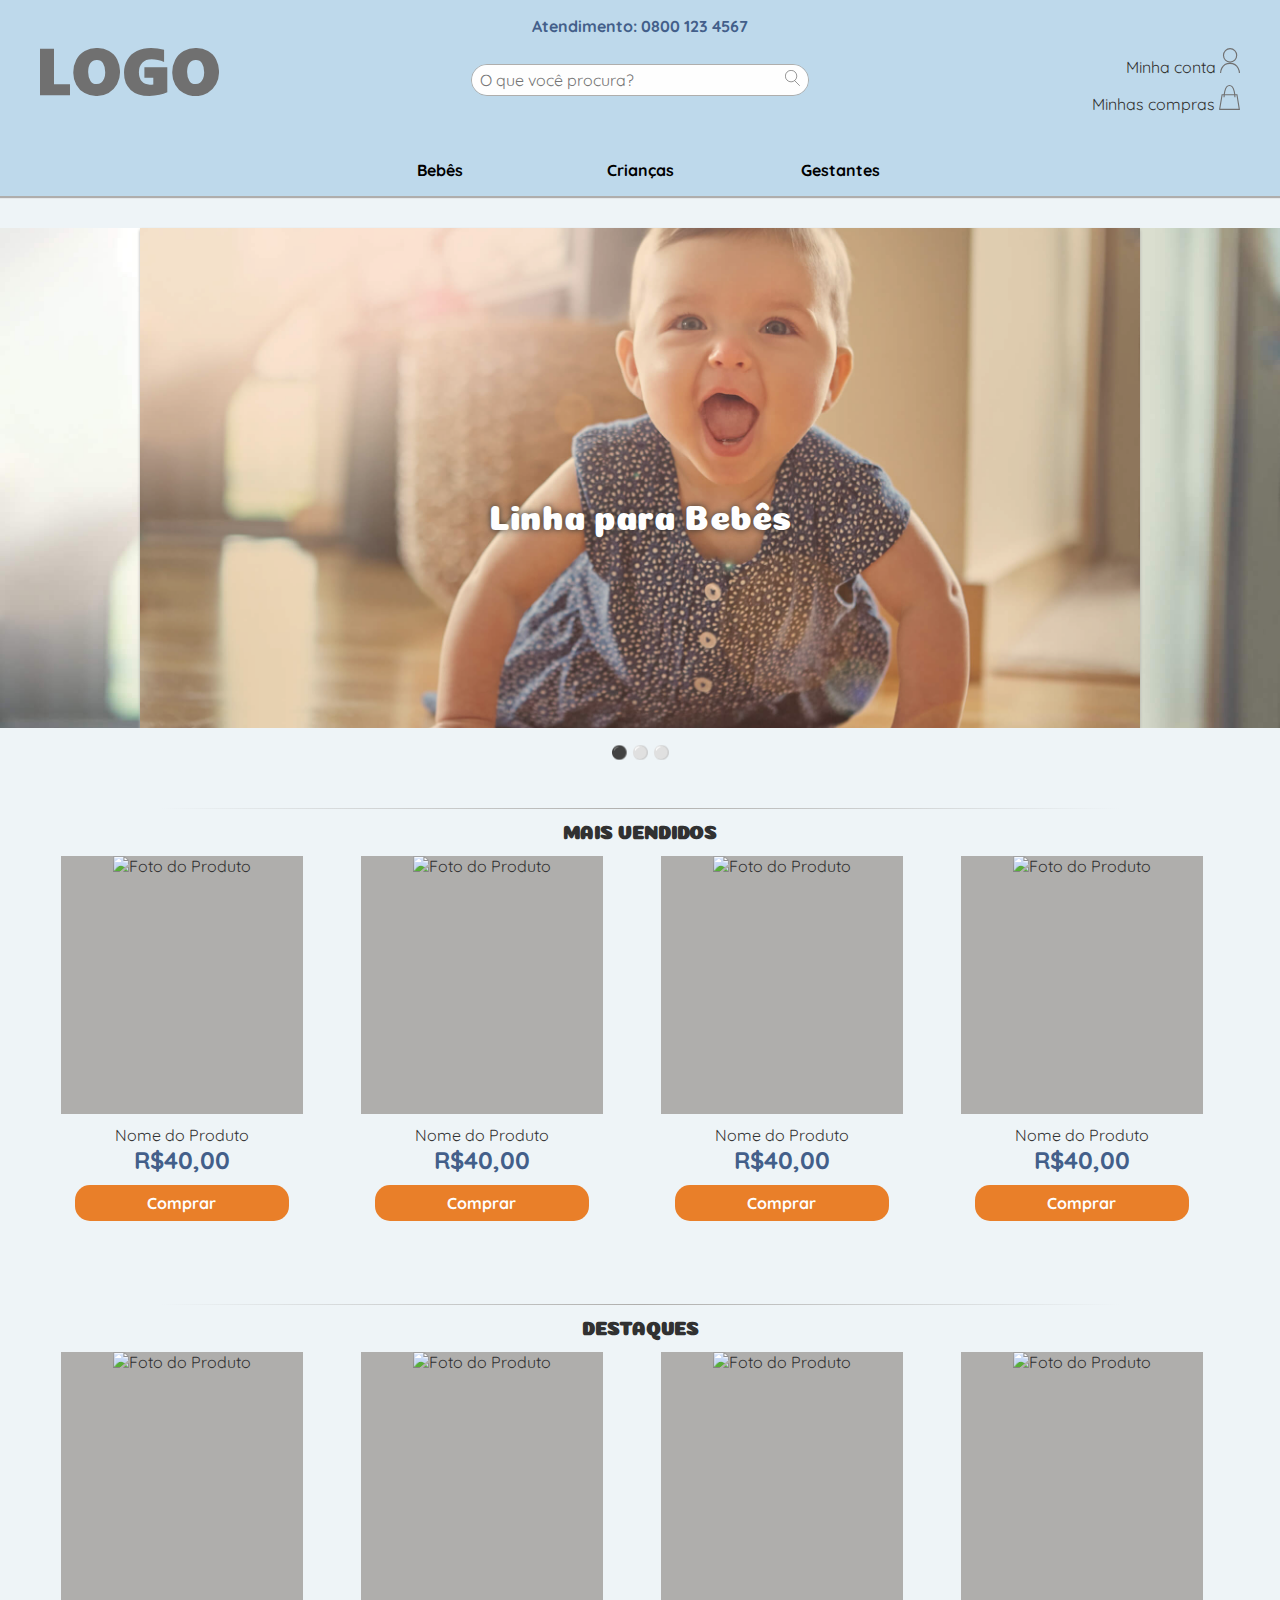
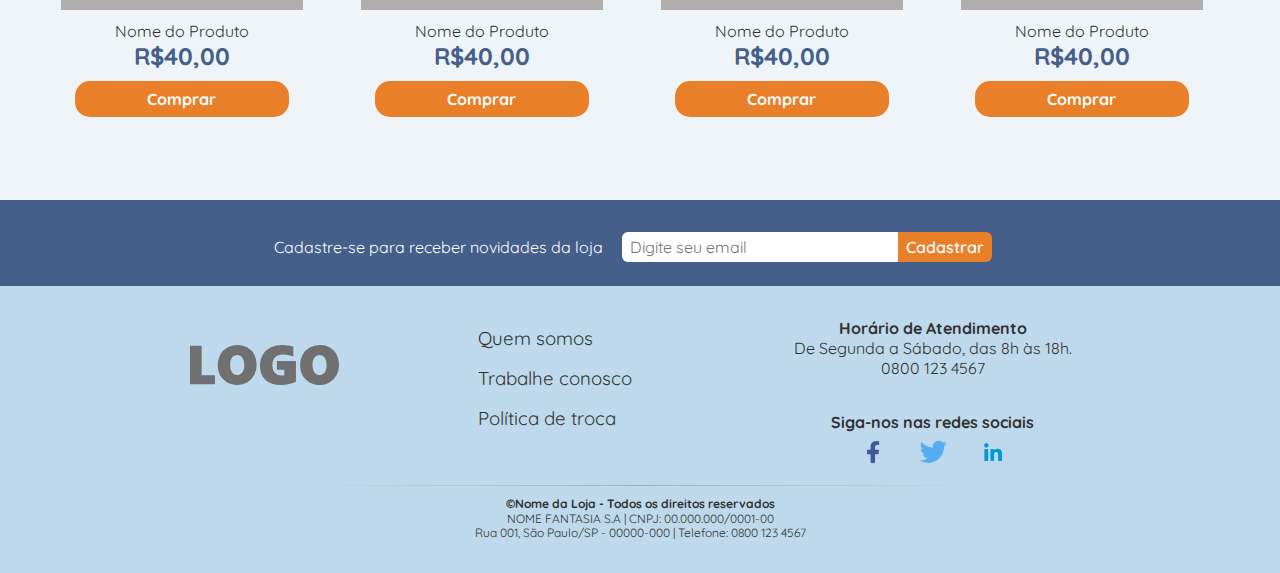
==== index.html @ c27cf101 "Adjust header for all pages" ====
<!DOCTYPE html>
<html lang="pt-br">
<head>
    <meta charset="UTF-8">
    <meta http-equiv="X-UA-Compatible" content="IE=edge">
    <meta name="viewport" content="width=device-width, initial-scale=1.0">
    <link rel="stylesheet" href="css/index.css">
    <link rel="stylesheet" href="css/style.css">
    <link rel="stylesheet" href="css/responsive.css">
    <title>Nome da Loja</title>
</head>
<body>
    <!-- Cabeçalho -->
    <header>
        <div id="header-content">
            <p id="header-phone">Atendimento: 0800 123 4567</p>
            <img id="header-logo" src="icons/logo.svg" alt="Logo da marca">
            <!-- Barra de pesquisa em telas maiores-->
            <div>
                <div class="search input-field" role="search">
                    <input class="search-input input-component" type="text" placeholder="O que você procura?">
                    <button class="search-btn input-component" type="button"><img src="icons/icon-search.svg" alt="Ícone de busca"></button>
                </div>
            </div>
            <div id="header-others">
                <p>Minha conta <img class="icon" src="icons/icon-account.svg" alt="Ícone da conta"></p>
                <p>Minhas compras <img class="icon" src="icons/icon-bag.svg" alt="Ícone de sacola"></p>
            </div>
        </div>
    </header>

    <!-- Barra de navegação -->
    <nav>
        <div id="nav-mobile">
            <img id="menu-btn" class="icon" src="icons/icon-menu.svg" alt="Ícone de menu">
            <div id="nav-search">
                <img class="icon" src="icons/logo.svg" alt="Logo da marca">
                <div class="search input-field" role="search">
                    <input class="search-input input-component" type="text" placeholder="O que você procura?">
                    <button class="search-btn input-component" type="button"><img src="icons/icon-search.svg" alt="Ícone de busca"></button>
                </div>
            </div>
            <div id="nav-others">
                <img class="icon" src="icons/icon-bag.svg" alt="Ícone de sacola">
                <img class="icon" src="icons/icon-account.svg" alt="Ícone da conta">
            </div>
        </div>
        <div id="nav-menu">
            <div class="dropdown">
                <button class="nav-item" type="button">Bebês
                    <img class="drop-icon open-icon" src="icons/icon-open.svg" alt="Ícone de abrir abas">
                    <img class="drop-icon close-icon hidden" src="icons/icon-close.svg" alt="Ícone de fechar abas">
                </button>
                <div class="dropitem hidden">
                    <a href="#" class="nav-sub">Ver todos</a>
                    <a href="#" class="nav-sub">Roupas</a>
                    <a href="#" class="nav-sub">Calçados</a>
                    <a href="#" class="nav-sub">Meias</a>
                    <a href="#" class="nav-sub">Pijamas</a>
                    <a href="#" class="nav-sub">Acessórios</a>
                    <a href="#" class="nav-sub">Enxovais</a>
                </div>
            </div>
            <div class="dropdown">
                <button class="nav-item" type="button">Crianças
                    <img class="drop-icon open-icon" src="icons/icon-open.svg" alt="Ícone de abrir abas">
                    <img class="drop-icon close-icon hidden" src="icons/icon-close.svg" alt="Ícone de fechar abas">
                </button>
                <div class="dropitem hidden">
                    <a href="#" class="nav-sub">Ver todos</a>
                    <a href="#" class="nav-sub">Roupas</a>
                    <a href="#" class="nav-sub">Calçados</a>
                    <a href="#" class="nav-sub">Meias</a>
                    <a href="#" class="nav-sub">Pijamas</a>
                    <a href="#" class="nav-sub">Acessórios</a>
                    <a href="#" class="nav-sub">Conjuntos</a>
                </div>
            </div>
            <div class="dropdown">
                <button class="nav-item" type="button">Gestantes
                    <img class="drop-icon open-icon" src="icons/icon-open.svg" alt="Ícone de abrir abas">
                    <img class="drop-icon close-icon hidden" src="icons/icon-close.svg" alt="Ícone de fechar abas">
                </button>
                <div class="dropitem hidden">
                    <a href="#" class="nav-sub">Ver todos</a>
                    <a href="#" class="nav-sub">Roupas</a>
                    <a href="#" class="nav-sub">Pijamas</a>
                    <a href="#" class="nav-sub">Lingerie</a>
                </div>
            </div>
        </div>
    </nav>

    <!-- Barra de pesquisa em telas menores-->
    <div class="search input-field" role="search">
        <input class="search-input input-component" type="text" placeholder="O que você procura?">
        <button class="search-btn input-component" type="button"><img src="icons/icon-search.svg" alt="Ícone de busca"></button>
    </div>

    <!-- Conteúdo da página principal -->
    <main>
        <!-- Banner principal -->
        <div id="banner-main" role="banner">
            <div>
                <img src="img/bebe1.jpg" alt="Imagem banner 1">
            </div>
            <h2>Linha para Bebês</h2>
            <p>&#9899; &#9898; &#9898;</p>
        </div>
        <!-- Seção dos produtos mais vendidos -->
        <section id="mais-vendidos" class="section-products">
            <hr>
            <h1>Mais vendidos</h1>
            <div class="product-list thin-scrollbar">
                <div class="product">
                    <div class="product-img">
                        <img src="" alt="Foto do Produto">
                    </div>
                    <h2>Nome do Produto</h2>
                    <p class="price">R$40,00</p>
                    <button type="button" class="btn">Comprar</button>
                </div>
                <div class="product">
                    <div class="product-img">
                        <img src="" alt="Foto do Produto">
                    </div>
                    <h2>Nome do Produto</h2>
                    <p class="price">R$40,00</p>
                    <button type="button" class="btn">Comprar</button>
                </div>
                <div class="product">
                    <div class="product-img">
                        <img src="" alt="Foto do Produto">
                    </div>
                    <h2>Nome do Produto</h2>
                    <p class="price">R$40,00</p>
                    <button type="button" class="btn">Comprar</button>
                </div>
                <div class="product">
                    <div class="product-img">
                        <img src="" alt="Foto do Produto">
                    </div>
                    <h2>Nome do Produto</h2>
                    <p class="price">R$40,00</p>
                    <button type="button" class="btn">Comprar</button>
                </div>
                <div class="product">
                    <div class="product-img">
                        <img src="" alt="Foto do Produto">
                    </div>
                    <h2>Nome do Produto</h2>
                    <p class="price">R$40,00</p>
                    <button type="button" class="btn">Comprar</button>
                </div>
                <div class="product">
                    <div class="product-img">
                        <img src="" alt="Foto do Produto">
                    </div>
                    <h2>Nome do Produto</h2>
                    <p class="price">R$40,00</p>
                    <button type="button" class="btn">Comprar</button>
                </div>
                <div class="product">
                    <div class="product-img">
                        <img src="" alt="Foto do Produto">
                    </div>
                    <h2>Nome do Produto</h2>
                    <p class="price">R$40,00</p>
                    <button type="button" class="btn">Comprar</button>
                </div>
                <div class="product">
                    <div class="product-img">
                        <img src="" alt="Foto do Produto">
                    </div>
                    <h2>Nome do Produto</h2>
                    <p class="price">R$40,00</p>
                    <button type="button" class="btn">Comprar</button>
                </div>
            </div>
        </section>
        <!-- Seção dos produtos em destaque -->
        <section id="destaques" class="section-products">
            <hr>
            <h1>Destaques</h1>
            <div class="product-list thin-scrollbar">
                <div class="product">
                    <div class="product-img">
                        <img src="" alt="Foto do Produto">
                    </div>
                    <h2>Nome do Produto</h2>
                    <p class="price">R$40,00</p>
                    <button type="button" class="btn">Comprar</button>
                </div>
                <div class="product">
                    <div class="product-img">
                        <img src="" alt="Foto do Produto">
                    </div>
                    <h2>Nome do Produto</h2>
                    <p class="price">R$40,00</p>
                    <button type="button" class="btn">Comprar</button>
                </div>
                <div class="product">
                    <div class="product-img">
                        <img src="" alt="Foto do Produto">
                    </div>
                    <h2>Nome do Produto</h2>
                    <p class="price">R$40,00</p>
                    <button type="button" class="btn">Comprar</button>
                </div>
                <div class="product">
                    <div class="product-img">
                        <img src="" alt="Foto do Produto">
                    </div>
                    <h2>Nome do Produto</h2>
                    <p class="price">R$40,00</p>
                    <button type="button" class="btn">Comprar</button>
                </div>
                <div class="product">
                    <div class="product-img">
                        <img src="" alt="Foto do Produto">
                    </div>
                    <h2>Nome do Produto</h2>
                    <p class="price">R$40,00</p>
                    <button type="button" class="btn">Comprar</button>
                </div>
                <div class="product">
                    <div class="product-img">
                        <img src="" alt="Foto do Produto">
                    </div>
                    <h2>Nome do Produto</h2>
                    <p class="price">R$40,00</p>
                    <button type="button" class="btn">Comprar</button>
                </div>
                <div class="product">
                    <div class="product-img">
                        <img src="" alt="Foto do Produto">
                    </div>
                    <h2>Nome do Produto</h2>
                    <p class="price">R$40,00</p>
                    <button type="button" class="btn">Comprar</button>
                </div>
                <div class="product">
                    <div class="product-img">
                        <img src="" alt="Foto do Produto">
                    </div>
                    <h2>Nome do Produto</h2>
                    <p class="price">R$40,00</p>
                    <button type="button" class="btn">Comprar</button>
                </div>
                <div class="product">
                    <div class="product-img">
                        <img src="" alt="Foto do Produto">
                    </div>
                    <h2>Nome do Produto</h2>
                    <p class="price">R$40,00</p>
                    <button type="button" class="btn">Comprar</button>
                </div>
            </div>
        </section>
    </main>

    <!-- Rodapé -->
    <footer>
        <form id="footer-newsletter">
            <label for="newsletter-email">Cadastre-se para receber novidades da loja</label>
            <div id="newsletter-input" class="input-field">
                <input type="email" id="newsletter-email" class="input-component" placeholder="Digite seu email">
                <button id="newsletter-btn" class="input-component" type="button">Cadastrar</button>
            </div>
        </form>
        <div id="footer-info" role="contentinfo">
            <img id="footer-logo" src="icons/logo.svg" alt="Logo da marca">
            <div id="footer-links">
                <a href="#">Quem somos</a>
                <a href="#">Trabalhe conosco</a>
                <a href="#">Política de troca</a>
            </div>
            <div id="footer-customer">
                <h1>Horário de Atendimento</h1>
                <p>De Segunda a Sábado, das 8h às 18h.</p>
                <p>0800 123 4567</p>
            </div>
            <div id="footer-social">
                <h1>Siga-nos nas redes sociais</h1>
                <a href="#"><img src="icons/facebook.png" alt="ìcone do Facebook"></a>
                <a href="#"><img src="icons/twitter.png" alt="Ícone do Twitter"></a>
                <a href="#"><img src="icons/linkedin.png" alt="Ícone do Linkedin"></a>
            </div>
            <div id="footer-copyright">
                <hr>
                <h1>&copy;Nome da Loja - Todos os direitos reservados</h1>
                <p>NOME FANTASIA S.A | CNPJ: 00.000.000/0001-00</p>
                <p>Rua 001, São Paulo/SP - 00000-000 | Telefone: 0800 123 4567</p>
            </div>
        </div>
    </footer>
    
    <script src="js/script.js"></script>
</body>
</html>
---- css/index.css ----
@import "variables.css";

/* Conteudo principal */
#banner-main {
    position: relative;
    margin-top: 2rem;
    width: 100%;
    background: url(../img/bebe1.jpg);
    background-size: 100%;
}

#banner-main div {
    max-width: 1000px;
    overflow: hidden;
    margin: auto;
    background: var(--color-emphasis);
    box-shadow: 0 2px 3px var(--color-shadow);
}

#banner-main img {
    vertical-align: top;
    width: 100%;
    height: auto;
    max-width: 1000px;
    max-height: 500px;
    object-fit: cover;
    opacity: 80%;
}

#banner-main h2 {
    position: absolute;
    top: 50%;
    width: 100%;
    text-align: center;
    font-family: "Coiny", cursive;
    font-size: 18pt;
    color: var(--color-light);
    text-shadow: 0 0 7px var(--color-font);
}

#banner-main p {
    padding-top: 1rem;
    font-size: 10pt;
    text-align: center;
    background: var(--color-bg)
}

.section-products {
    margin: 3rem 0 4rem;
}

.section-products h1 {
    font-family: "Coiny", cursive;
    text-transform: uppercase;
    font-size: 14pt;
    text-align: center;
}

.product-list {
    display: flex;
    flex-direction: row;
    overflow: scroll;
    margin: 0 2rem;
}

@media only screen and (min-width: 600px) {
    #banner-main h2 {
        font-size: 26pt;
    }
}
---- css/style.css ----
@import "variables.css";

/* Reset CSS */
* {
    margin: 0;
    padding: 0;
    border: 0;
    font-size: 100%;
    line-height: 1;
    font: inherit;
}

/* Geral */
body {
    font-family: "Quicksand", sans-serif;
    background: var(--color-bg);
    color: var(--color-font);
}

h1 {
    font-weight: 700;
}

a {
    text-decoration: none;
    color: var(--color-font);
}

hr {
    height: 1px;
    width: 75%;
    margin: .7rem auto;
    background: linear-gradient(to right, rgba(0,0,0,0), var(--color-shadow), rgba(0,0,0,0));
}

button {
    cursor: pointer;
}

.icon {
    height: 25px;
    cursor: pointer;
}

.btn {
    width: 80%;
    margin-top: .6rem;
    padding: .5rem;
    font-weight: 700;
    color: var(--color-light);
    background: var(--color-emphasis);
    border-radius: 15px;
}

.price {
    color: var(--color-dark);
    font-weight: 700;
    font-size: 18pt;
}

.hidden {
    position: absolute !important;
    top: -999rem !important;
}

.input-field {
    font-size: 0;
}

.input-component {
    outline: none;
    font-size: 12pt;
    padding: .3rem .5rem;
}

/* Cabeçalho */
header {
    position: absolute;
    top: -999rem;
}

/* Menu de Navegação */
nav {
    position: sticky;
    width: 100%;
    top: 0;
    z-index: 1;
    background: var(--color-primary);
    box-shadow: 0 2px 1px var(--color-shadow);
}

#nav-mobile {
    padding: .6rem;
    max-width: 1000px;
    margin: auto;
    box-sizing: border-box;
    display: grid;
    grid-template-columns: 20% auto 20%;
}

#nav-search .search {
    display: none;
}

#nav-search {
    width: 100%;
    text-align: center;
}

#nav-others {
    text-align: right;
}

#nav-others .icon {
    margin-right: .4rem;
}

#nav-menu {
    position: absolute;
    box-shadow: 1px 1px 1px var(--color-shadow);
}

.nav-item,
.nav-sub {
    box-sizing: border-box;
    position: relative;
    display: block;
    width: 200px;
    padding: 1rem .5rem;
    background: var(--color-light);
    z-index: 1;
}

.nav-item {
    text-align: left;
    font-weight: 700;
}

.drop-icon {
    position: absolute;
    right: 10px;
    top: 45%;
    width: 20px;
}

.dropitem {
    display: flex;
    flex-direction: column;
}

/* Barra de pesquisa */
.search {
    width: 70%;
    max-width: 400px;
    margin: 1rem auto 0;
    border-radius: 30px;
    border: 1px solid var(--color-shadow);
}

.search-input, .search-btn {
    background: var(--color-light);
    box-sizing: border-box;
}

.search-input {
    border-radius: 30px 0 0 30px;
    width: 82%;
}

.search-btn {
    width: 18%;
    border-radius: 0 30px 30px 0;
    text-align: right;
}

.search-btn img {
    width: 15px;
}

/* Rodapé */
footer {
    background: var(--color-primary);
}

#footer-newsletter {
    background: var(--color-dark);
    color: var(--color-light);
    padding: 1.5rem 1rem;
    text-align: center;
}

#newsletter-email {
    margin-top: .5rem;
    width: 65%;
    max-width: 300px;
    border-radius: 6px 0 0 6px;
}

#newsletter-btn {
    font-weight: 600;
    border-radius: 0 6px 6px 0;
    background: var(--color-emphasis);
    color: var(--color-light);
}

#footer-info {
    text-align: center;
    padding: 2rem 0 2.5rem;
}

#footer-links {
    line-height: 2.5rem;
    padding: 1em 0;
}

#footer-links a {
    font-size: 14pt;
    display: block;
}

#footer-social {
    margin: 1rem;
}

#footer-social h1 {
    display: none;
}

#footer-social img {
    width: 40px;
    height: 40px;
    margin: 0 .5rem;
}

#footer-copyright {
    clear: both;
    font-size: 9pt;
    line-height:.9rem;
}

/* Outros */
.product {
    text-align: center;
    padding: 1rem;
    box-sizing: border-box;
    flex-shrink: 0;
    max-width: 300px;
    max-height: 400px;
}

.product-img {
    margin: 0 auto .7rem;
    width: 36vw;
    max-width: 90%;
    height: 36vw;
    max-height: 70%;
    background: var(--color-shadow);
}

/* Alterando barra de rolagem para Chrome, Edge, Opera e Safari */
::-webkit-scrollbar {
    width: 5px;
    height: 5px;
}

::-webkit-scrollbar-corner {
    display: none;
}

::-webkit-scrollbar-thumb {
    background-color: lightgray;
    border-radius: 2px;
}

/* Alterando barra de rolagem para Firefox */ 
.thin-scrollbar {
    scrollbar-width: thin;
}
---- css/responsive.css ----
@media only screen and (min-width: 600px) {
    /* Cabeçalho */
    header {
        position: static;
        background: var(--color-primary);
        height: 7rem;
        padding: 1rem 2rem;
    }

    #header-content {
        display: grid;
        grid-template-rows: 2rem auto; 
        grid-template-columns: 30% auto 30%;
        margin: auto;
        max-width: 1200px;
    }

    #header-phone {
        grid-area: 1 / 1 / 1 / span 3;
        text-align: center;
        font-weight: 700;
        color: var(--color-dark);
    }

    #header-logo {
        height: 3rem;
        grid-area: 2 / 1 / 2 / 1;
    }

    #header-content .search {
        grid-area: 2 / 2 / 2 / 2;
    }

    #header-others p {
        grid-area: 2 / 3 / 2 / 3;
        text-align: right;
        margin-bottom: .5rem;
    }
    /* Menu de Navegação */
    #nav-mobile {
        display: none;
        background: var(--color-light);
    }

    #nav-menu {
        position: relative;
        width: 100%;
        display: flex;
        flex-direction: row;
        justify-content: center;
    }

    #nav-menu .drop-icon {
        display: none;
    }

    #nav-menu, .nav-item {
        background: var(--color-primary);
    }

    .nav-item,
    .nav-sub {
        text-align: center;
    }

    #nav-menu .dropitem {
        position: absolute;
        left: 50%;
        transform: translate(-50%, 0);
        flex-wrap: wrap;
        align-content: center;
        background: var(--color-light);
        max-height: 10rem;
        width: 100%;
    }

    .nav-item:hover,
    .nav-item:focus-within {
        background: var(--color-light);
    }

    .nav-sub:hover {
        color: var(--color-dark);
        font-weight: 700;
    }

    #nav-search .search {
        display: inline-block;
        width: 60%;
        margin: 0 0 0 1rem;
        vertical-align: bottom;
    }

    /* Barra de pesquisa */
    body > .search {
        display: none;
    }

    /* Rodapé */
    #footer-info {
        position: relative;
        display: grid;
        max-width: 900px;
        margin: auto;
        padding: 2rem 2rem;
        grid-template-rows: 35% 35% 30%;
        grid-template-columns: 32% auto 35%;
    }

    #footer-logo {
        height: 2.5rem;
        grid-area: 1 / 1 / span 2 / 1;
        position: absolute;
        top: 30%;
        transform: translate(0, -50%);
    }

    #footer-links {
        text-align: left;
    }

    #footer-links {
        padding: 0;
        grid-area: 1 / 2 / span 2 / 2;
    }

    #footer-customer {
        grid-area: 1 / 3 / 1 / 3; 
    }

    #footer-customer h1 {
        text-align: center;
    }

    #footer-social {
        grid-area: 2 / 3 / 2 / 3
    }

    #footer-social h1 {
        display: block;
    }

    #footer-copyright {
        grid-area: 3 / 1 / 3 / span 3;
    }
}

@media only screen and (min-width: 800px){
    #footer-newsletter {
        text-align: center;
    }

    #footer-newsletter :is(label, div) {
        display: inline-block;
    }

    #newsletter-input {
        min-width: 400px;
    }
}
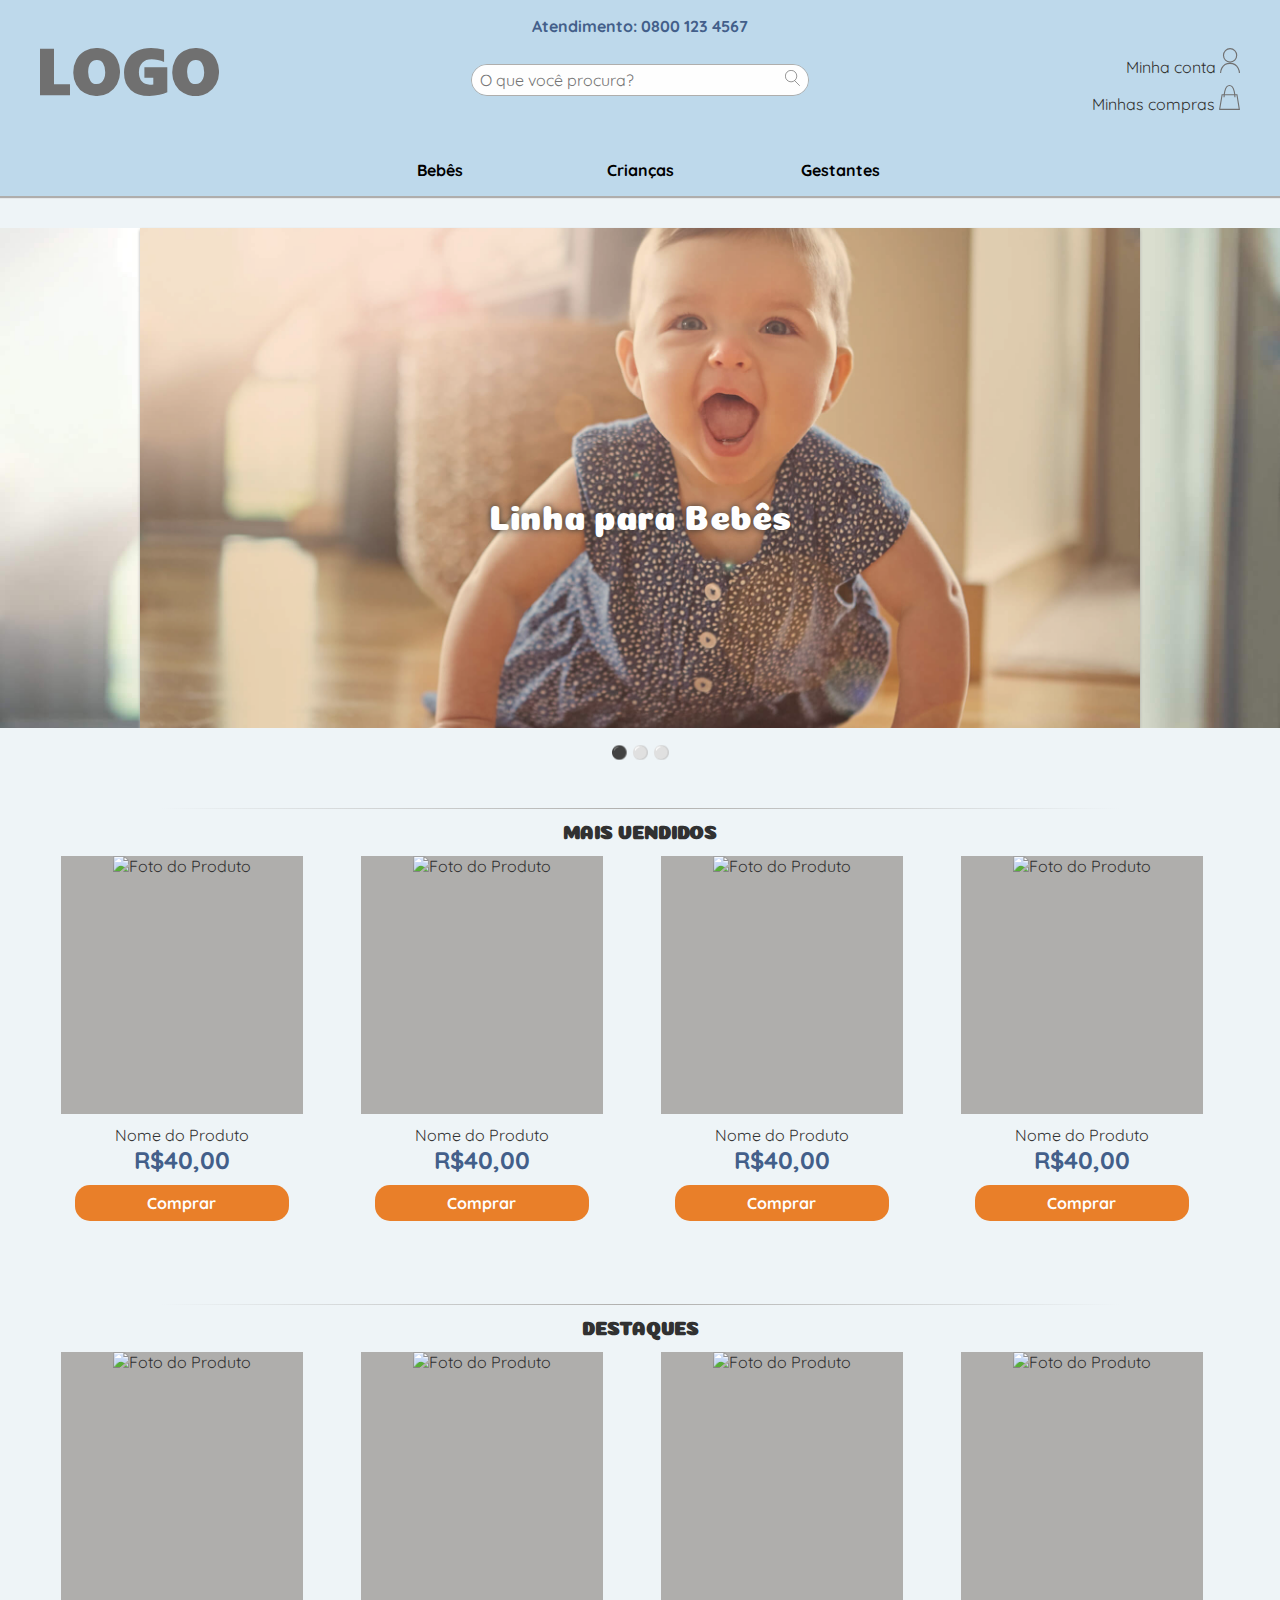
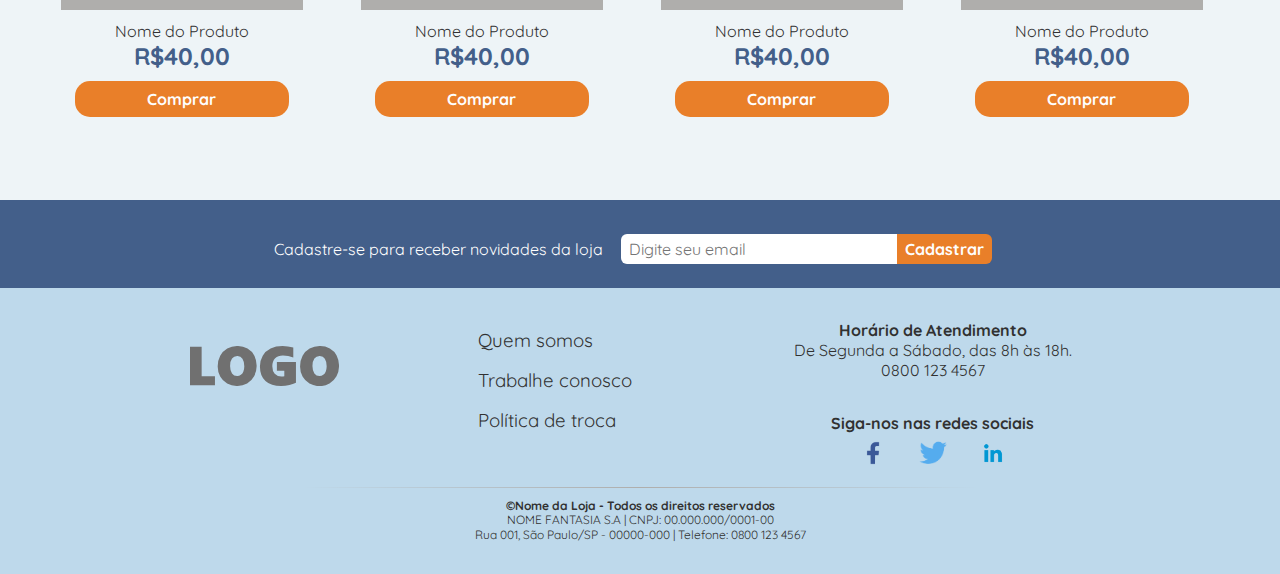
==== commit c29f03f4: "Add btn class to newsletter button" ====
--- a/index.html
+++ b/index.html
@@ -265,7 +265,7 @@
             <label for="newsletter-email">Cadastre-se para receber novidades da loja</label>
             <div id="newsletter-input" class="input-field">
                 <input type="email" id="newsletter-email" class="input-component" placeholder="Digite seu email">
-                <button id="newsletter-btn" class="input-component" type="button">Cadastrar</button>
+                <button id="newsletter-btn" class="input-component btn" type="button">Cadastrar</button>
             </div>
         </form>
         <div id="footer-info" role="contentinfo">
--- a/css/style.css
+++ b/css/style.css
@@ -52,6 +52,10 @@
     border-radius: 15px;
 }
 
+.btn:hover {
+    opacity: 80%;
+}
+
 .price {
     color: var(--color-dark);
     font-weight: 700;
@@ -197,10 +201,8 @@
 }
 
 #newsletter-btn {
-    font-weight: 600;
+    width: auto;
     border-radius: 0 6px 6px 0;
-    background: var(--color-emphasis);
-    color: var(--color-light);
 }
 
 #footer-info {
@@ -257,6 +259,10 @@
     background: var(--color-shadow);
 }
 
+.product:hover {
+    border: 2px solid var(--color-shadow);
+}
+
 /* Alterando barra de rolagem para Chrome, Edge, Opera e Safari */
 ::-webkit-scrollbar {
     width: 5px;
--- a/css/responsive.css
+++ b/css/responsive.css
@@ -38,7 +38,6 @@
     }
     /* Menu de Navegação */
     #nav-mobile {
-        display: none;
         background: var(--color-light);
     }
 
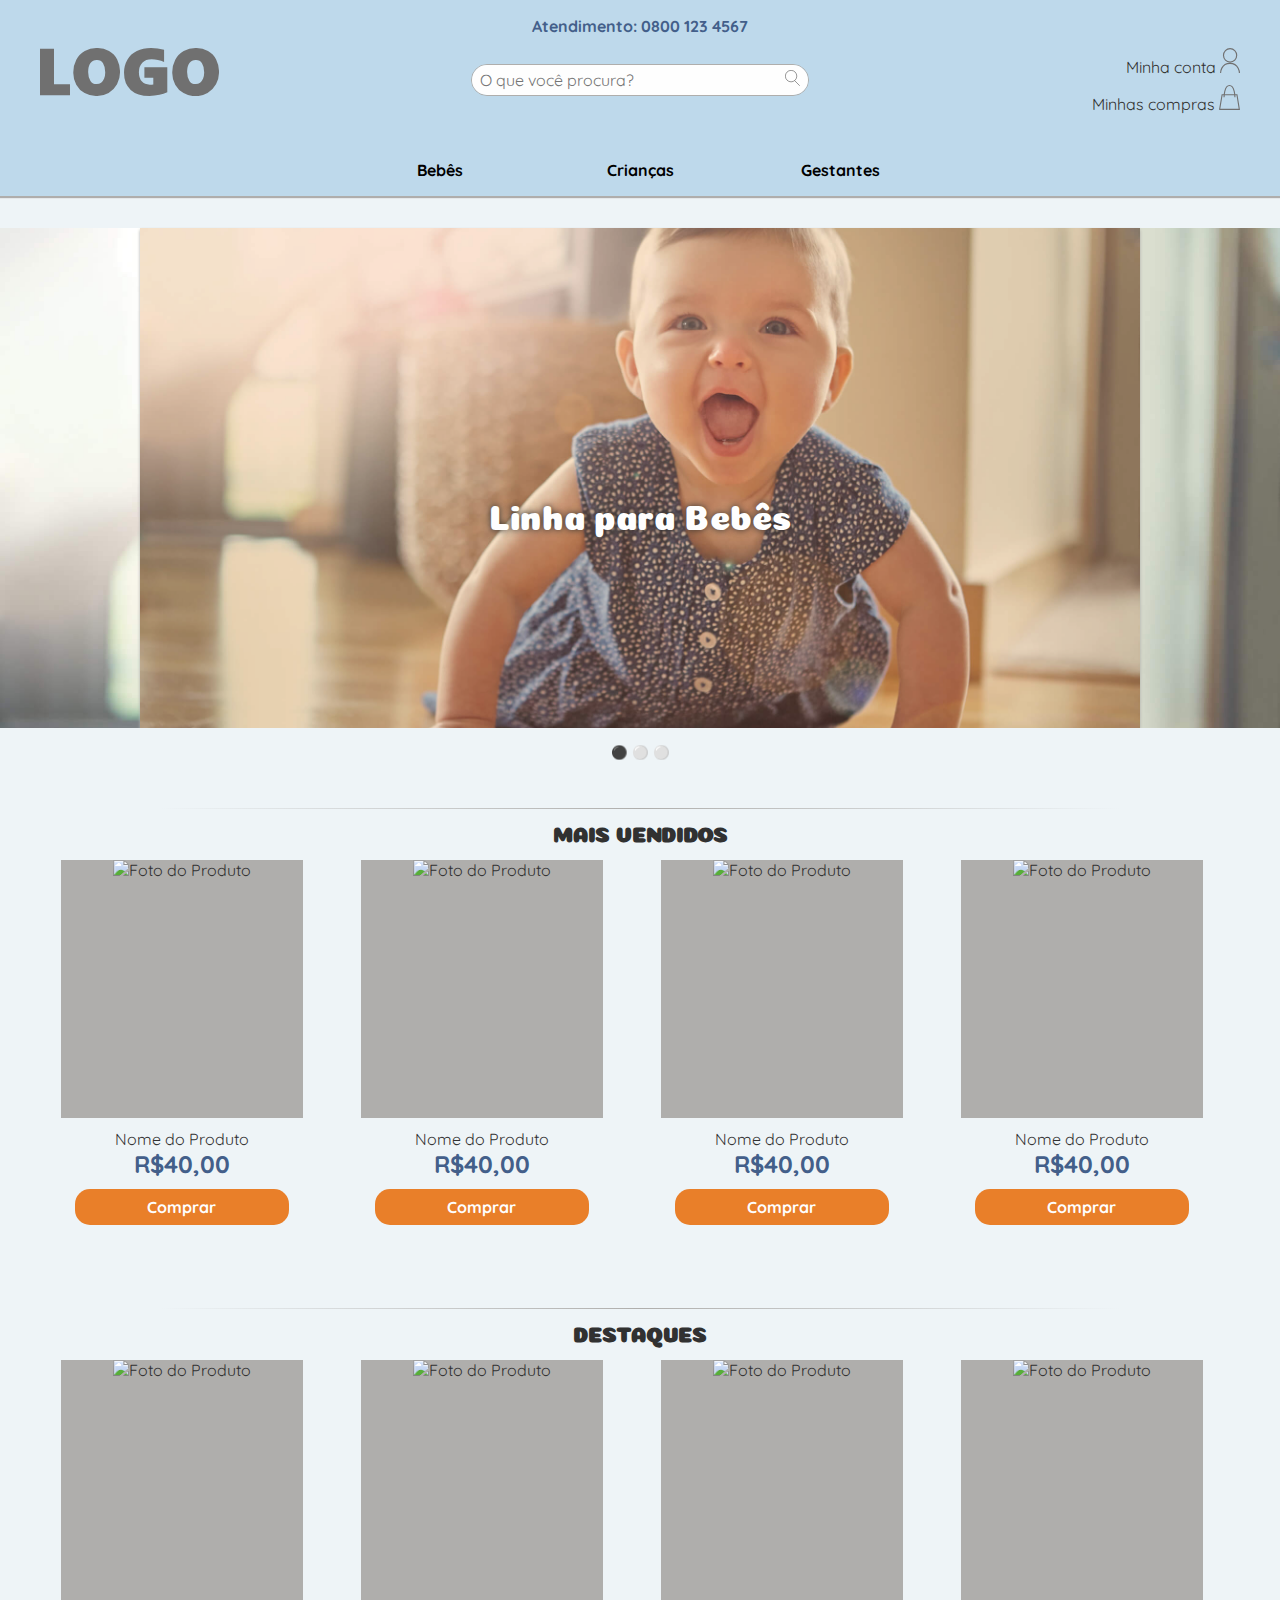
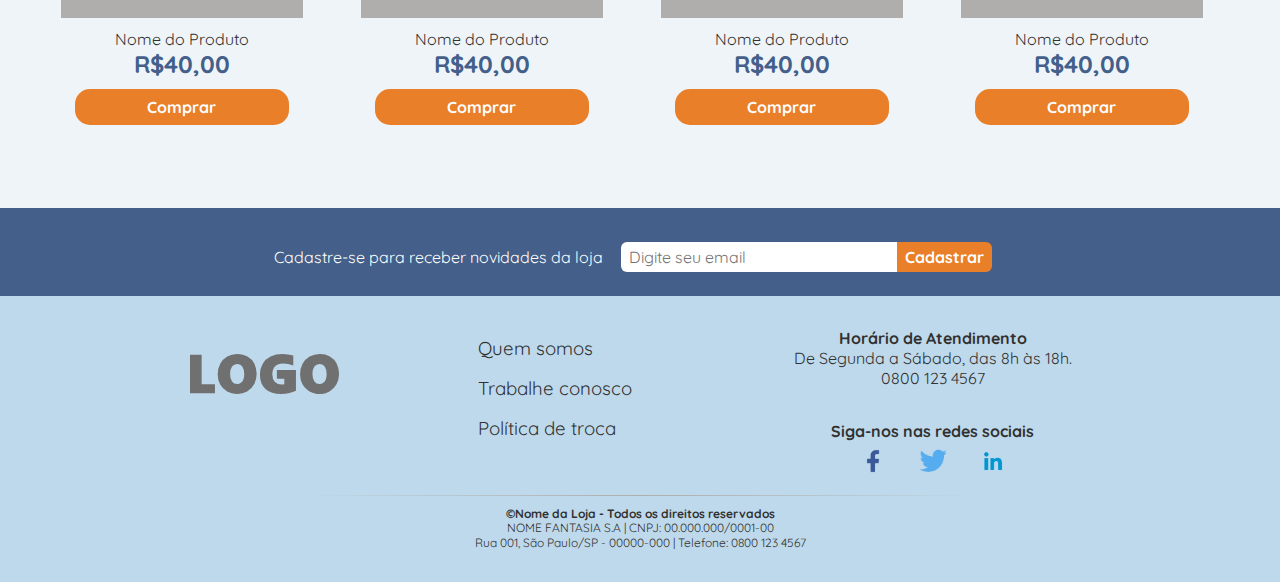
==== commit de214743: "Improve radio input appearance" ====
--- a/index.html
+++ b/index.html
@@ -14,7 +14,7 @@
     <header>
         <div id="header-content">
             <p id="header-phone">Atendimento: 0800 123 4567</p>
-            <img id="header-logo" src="icons/logo.svg" alt="Logo da marca">
+            <a href="index.html"><img id="header-logo" src="icons/logo.svg" alt="Logo da marca"></a>
             <!-- Barra de pesquisa em telas maiores-->
             <div>
                 <div class="search input-field" role="search">
@@ -34,7 +34,7 @@
         <div id="nav-mobile">
             <img id="menu-btn" class="icon" src="icons/icon-menu.svg" alt="Ícone de menu">
             <div id="nav-search">
-                <img class="icon" src="icons/logo.svg" alt="Logo da marca">
+                <a href="index.html"><img class="icon" src="icons/logo.svg" alt="Logo da marca"></a>
                 <div class="search input-field" role="search">
                     <input class="search-input input-component" type="text" placeholder="O que você procura?">
                     <button class="search-btn input-component" type="button"><img src="icons/icon-search.svg" alt="Ícone de busca"></button>
@@ -52,13 +52,13 @@
                     <img class="drop-icon close-icon hidden" src="icons/icon-close.svg" alt="Ícone de fechar abas">
                 </button>
                 <div class="dropitem hidden">
-                    <a href="#" class="nav-sub">Ver todos</a>
-                    <a href="#" class="nav-sub">Roupas</a>
-                    <a href="#" class="nav-sub">Calçados</a>
-                    <a href="#" class="nav-sub">Meias</a>
-                    <a href="#" class="nav-sub">Pijamas</a>
-                    <a href="#" class="nav-sub">Acessórios</a>
-                    <a href="#" class="nav-sub">Enxovais</a>
+                    <a href="catalogo.html" class="nav-sub">Ver todos</a>
+                    <a href="catalogo.html" class="nav-sub">Roupas</a>
+                    <a href="catalogo.html" class="nav-sub">Calçados</a>
+                    <a href="catalogo.html" class="nav-sub">Meias</a>
+                    <a href="catalogo.html" class="nav-sub">Pijamas</a>
+                    <a href="catalogo.html" class="nav-sub">Acessórios</a>
+                    <a href="catalogo.html" class="nav-sub">Enxovais</a>
                 </div>
             </div>
             <div class="dropdown">
@@ -67,13 +67,13 @@
                     <img class="drop-icon close-icon hidden" src="icons/icon-close.svg" alt="Ícone de fechar abas">
                 </button>
                 <div class="dropitem hidden">
-                    <a href="#" class="nav-sub">Ver todos</a>
-                    <a href="#" class="nav-sub">Roupas</a>
-                    <a href="#" class="nav-sub">Calçados</a>
-                    <a href="#" class="nav-sub">Meias</a>
-                    <a href="#" class="nav-sub">Pijamas</a>
-                    <a href="#" class="nav-sub">Acessórios</a>
-                    <a href="#" class="nav-sub">Conjuntos</a>
+                    <a href="catalogo.html" class="nav-sub">Ver todos</a>
+                    <a href="catalogo.html" class="nav-sub">Roupas</a>
+                    <a href="catalogo.html" class="nav-sub">Calçados</a>
+                    <a href="catalogo.html" class="nav-sub">Meias</a>
+                    <a href="catalogo.html" class="nav-sub">Pijamas</a>
+                    <a href="catalogo.html" class="nav-sub">Acessórios</a>
+                    <a href="catalogo.html" class="nav-sub">Conjuntos</a>
                 </div>
             </div>
             <div class="dropdown">
@@ -82,10 +82,10 @@
                     <img class="drop-icon close-icon hidden" src="icons/icon-close.svg" alt="Ícone de fechar abas">
                 </button>
                 <div class="dropitem hidden">
-                    <a href="#" class="nav-sub">Ver todos</a>
-                    <a href="#" class="nav-sub">Roupas</a>
-                    <a href="#" class="nav-sub">Pijamas</a>
-                    <a href="#" class="nav-sub">Lingerie</a>
+                    <a href="catalogo.html" class="nav-sub">Ver todos</a>
+                    <a href="catalogo.html" class="nav-sub">Roupas</a>
+                    <a href="catalogo.html" class="nav-sub">Pijamas</a>
+                    <a href="catalogo.html" class="nav-sub">Lingerie</a>
                 </div>
             </div>
         </div>
@@ -102,9 +102,9 @@
         <!-- Banner principal -->
         <div id="banner-main" role="banner">
             <div>
-                <img src="img/bebe1.jpg" alt="Imagem banner 1">
-            </div>
-            <h2>Linha para Bebês</h2>
+                <img id="banner-img" src="img/bebe1.jpg" alt="Imagem banner 1">
+            </div>
+            <a href="catalogo.html"><h2>Linha para Bebês</h2></a>
             <p>&#9899; &#9898; &#9898;</p>
         </div>
         <!-- Seção dos produtos mais vendidos -->
@@ -113,68 +113,84 @@
             <h1>Mais vendidos</h1>
             <div class="product-list thin-scrollbar">
                 <div class="product">
-                    <div class="product-img">
-                        <img src="" alt="Foto do Produto">
-                    </div>
-                    <h2>Nome do Produto</h2>
-                    <p class="price">R$40,00</p>
-                    <button type="button" class="btn">Comprar</button>
-                </div>
-                <div class="product">
-                    <div class="product-img">
-                        <img src="" alt="Foto do Produto">
-                    </div>
-                    <h2>Nome do Produto</h2>
-                    <p class="price">R$40,00</p>
-                    <button type="button" class="btn">Comprar</button>
-                </div>
-                <div class="product">
-                    <div class="product-img">
-                        <img src="" alt="Foto do Produto">
-                    </div>
-                    <h2>Nome do Produto</h2>
-                    <p class="price">R$40,00</p>
-                    <button type="button" class="btn">Comprar</button>
-                </div>
-                <div class="product">
-                    <div class="product-img">
-                        <img src="" alt="Foto do Produto">
-                    </div>
-                    <h2>Nome do Produto</h2>
-                    <p class="price">R$40,00</p>
-                    <button type="button" class="btn">Comprar</button>
-                </div>
-                <div class="product">
-                    <div class="product-img">
-                        <img src="" alt="Foto do Produto">
-                    </div>
-                    <h2>Nome do Produto</h2>
-                    <p class="price">R$40,00</p>
-                    <button type="button" class="btn">Comprar</button>
-                </div>
-                <div class="product">
-                    <div class="product-img">
-                        <img src="" alt="Foto do Produto">
-                    </div>
-                    <h2>Nome do Produto</h2>
-                    <p class="price">R$40,00</p>
-                    <button type="button" class="btn">Comprar</button>
-                </div>
-                <div class="product">
-                    <div class="product-img">
-                        <img src="" alt="Foto do Produto">
-                    </div>
-                    <h2>Nome do Produto</h2>
-                    <p class="price">R$40,00</p>
-                    <button type="button" class="btn">Comprar</button>
-                </div>
-                <div class="product">
-                    <div class="product-img">
-                        <img src="" alt="Foto do Produto">
-                    </div>
-                    <h2>Nome do Produto</h2>
-                    <p class="price">R$40,00</p>
-                    <button type="button" class="btn">Comprar</button>
+                    <a href="produto.html">
+                        <div class="product-img">
+                            <img src="" alt="Foto do Produto">
+                        </div>
+                        <h2>Nome do Produto</h2>
+                        <p class="price">R$40,00</p>
+                        <button type="button" class="btn">Comprar</button>
+                    </a>
+                </div>
+                <div class="product">
+                    <a href="produto.html">
+                        <div class="product-img">
+                            <img src="" alt="Foto do Produto">
+                        </div>
+                        <h2>Nome do Produto</h2>
+                        <p class="price">R$40,00</p>
+                        <button type="button" class="btn">Comprar</button>
+                    </a>
+                </div>
+                <div class="product">
+                    <a href="produto.html">
+                        <div class="product-img">
+                            <img src="" alt="Foto do Produto">
+                        </div>
+                        <h2>Nome do Produto</h2>
+                        <p class="price">R$40,00</p>
+                        <button type="button" class="btn">Comprar</button>
+                    </a>
+                </div>
+                <div class="product">
+                    <a href="produto.html">
+                        <div class="product-img">
+                            <img src="" alt="Foto do Produto">
+                        </div>
+                        <h2>Nome do Produto</h2>
+                        <p class="price">R$40,00</p>
+                        <button type="button" class="btn">Comprar</button>
+                    </a>
+                </div>
+                <div class="product">
+                    <a href="produto.html">
+                        <div class="product-img">
+                            <img src="" alt="Foto do Produto">
+                        </div>
+                        <h2>Nome do Produto</h2>
+                        <p class="price">R$40,00</p>
+                        <button type="button" class="btn">Comprar</button>
+                    </a>
+                </div>
+                <div class="product">
+                    <a href="produto.html">
+                        <div class="product-img">
+                            <img src="" alt="Foto do Produto">
+                        </div>
+                        <h2>Nome do Produto</h2>
+                        <p class="price">R$40,00</p>
+                        <button type="button" class="btn">Comprar</button>
+                    </a>
+                </div>
+                <div class="product">
+                    <a href="produto.html">
+                        <div class="product-img">
+                            <img src="" alt="Foto do Produto">
+                        </div>
+                        <h2>Nome do Produto</h2>
+                        <p class="price">R$40,00</p>
+                        <button type="button" class="btn">Comprar</button>
+                    </a>
+                </div>
+                <div class="product">
+                    <a href="produto.html">
+                        <div class="product-img">
+                            <img src="" alt="Foto do Produto">
+                        </div>
+                        <h2>Nome do Produto</h2>
+                        <p class="price">R$40,00</p>
+                        <button type="button" class="btn">Comprar</button>
+                    </a>
                 </div>
             </div>
         </section>
@@ -184,76 +200,94 @@
             <h1>Destaques</h1>
             <div class="product-list thin-scrollbar">
                 <div class="product">
-                    <div class="product-img">
-                        <img src="" alt="Foto do Produto">
-                    </div>
-                    <h2>Nome do Produto</h2>
-                    <p class="price">R$40,00</p>
-                    <button type="button" class="btn">Comprar</button>
-                </div>
-                <div class="product">
-                    <div class="product-img">
-                        <img src="" alt="Foto do Produto">
-                    </div>
-                    <h2>Nome do Produto</h2>
-                    <p class="price">R$40,00</p>
-                    <button type="button" class="btn">Comprar</button>
-                </div>
-                <div class="product">
-                    <div class="product-img">
-                        <img src="" alt="Foto do Produto">
-                    </div>
-                    <h2>Nome do Produto</h2>
-                    <p class="price">R$40,00</p>
-                    <button type="button" class="btn">Comprar</button>
-                </div>
-                <div class="product">
-                    <div class="product-img">
-                        <img src="" alt="Foto do Produto">
-                    </div>
-                    <h2>Nome do Produto</h2>
-                    <p class="price">R$40,00</p>
-                    <button type="button" class="btn">Comprar</button>
-                </div>
-                <div class="product">
-                    <div class="product-img">
-                        <img src="" alt="Foto do Produto">
-                    </div>
-                    <h2>Nome do Produto</h2>
-                    <p class="price">R$40,00</p>
-                    <button type="button" class="btn">Comprar</button>
-                </div>
-                <div class="product">
-                    <div class="product-img">
-                        <img src="" alt="Foto do Produto">
-                    </div>
-                    <h2>Nome do Produto</h2>
-                    <p class="price">R$40,00</p>
-                    <button type="button" class="btn">Comprar</button>
-                </div>
-                <div class="product">
-                    <div class="product-img">
-                        <img src="" alt="Foto do Produto">
-                    </div>
-                    <h2>Nome do Produto</h2>
-                    <p class="price">R$40,00</p>
-                    <button type="button" class="btn">Comprar</button>
-                </div>
-                <div class="product">
-                    <div class="product-img">
-                        <img src="" alt="Foto do Produto">
-                    </div>
-                    <h2>Nome do Produto</h2>
-                    <p class="price">R$40,00</p>
-                    <button type="button" class="btn">Comprar</button>
-                </div>
-                <div class="product">
-                    <div class="product-img">
-                        <img src="" alt="Foto do Produto">
-                    </div>
-                    <h2>Nome do Produto</h2>
-                    <p class="price">R$40,00</p>
-                    <button type="button" class="btn">Comprar</button>
+                    <a href="produto.html">
+                        <div class="product-img">
+                            <img src="" alt="Foto do Produto">
+                        </div>
+                        <h2>Nome do Produto</h2>
+                        <p class="price">R$40,00</p>
+                        <button type="button" class="btn">Comprar</button>
+                    </a>
+                </div>
+                <div class="product">
+                    <a href="produto.html">
+                        <div class="product-img">
+                            <img src="" alt="Foto do Produto">
+                        </div>
+                        <h2>Nome do Produto</h2>
+                        <p class="price">R$40,00</p>
+                        <button type="button" class="btn">Comprar</button>
+                    </a>
+                </div>
+                <div class="product">
+                    <a href="produto.html">
+                        <div class="product-img">
+                            <img src="" alt="Foto do Produto">
+                        </div>
+                        <h2>Nome do Produto</h2>
+                        <p class="price">R$40,00</p>
+                        <button type="button" class="btn">Comprar</button>
+                    </a>
+                </div>
+                <div class="product">
+                    <a href="produto.html">
+                        <div class="product-img">
+                            <img src="" alt="Foto do Produto">
+                        </div>
+                        <h2>Nome do Produto</h2>
+                        <p class="price">R$40,00</p>
+                        <button type="button" class="btn">Comprar</button>
+                    </a>
+                </div>
+                <div class="product">
+                    <a href="produto.html">
+                        <div class="product-img">
+                            <img src="" alt="Foto do Produto">
+                        </div>
+                        <h2>Nome do Produto</h2>
+                        <p class="price">R$40,00</p>
+                        <button type="button" class="btn">Comprar</button>
+                    </a>
+                </div>
+                <div class="product">
+                    <a href="produto.html">
+                        <div class="product-img">
+                            <img src="" alt="Foto do Produto">
+                        </div>
+                        <h2>Nome do Produto</h2>
+                        <p class="price">R$40,00</p>
+                        <button type="button" class="btn">Comprar</button>
+                    </a>
+                </div>
+                <div class="product">
+                    <a href="produto.html">
+                        <div class="product-img">
+                            <img src="" alt="Foto do Produto">
+                        </div>
+                        <h2>Nome do Produto</h2>
+                        <p class="price">R$40,00</p>
+                        <button type="button" class="btn">Comprar</button>
+                    </a>
+                </div>
+                <div class="product">
+                    <a href="produto.html">
+                        <div class="product-img">
+                            <img src="" alt="Foto do Produto">
+                        </div>
+                        <h2>Nome do Produto</h2>
+                        <p class="price">R$40,00</p>
+                        <button type="button" class="btn">Comprar</button>
+                    </a>
+                </div>
+                <div class="product">
+                    <a href="produto.html">
+                        <div class="product-img">
+                            <img src="" alt="Foto do Produto">
+                        </div>
+                        <h2>Nome do Produto</h2>
+                        <p class="price">R$40,00</p>
+                        <button type="button" class="btn">Comprar</button>
+                    </a>
                 </div>
             </div>
         </section>
--- a/css/index.css
+++ b/css/index.css
@@ -17,7 +17,7 @@
     box-shadow: 0 2px 3px var(--color-shadow);
 }
 
-#banner-main img {
+#banner-img {
     vertical-align: top;
     width: 100%;
     height: auto;
@@ -67,4 +67,8 @@
     #banner-main h2 {
         font-size: 26pt;
     }
+
+    .section-products h1 {
+        font-size: 16pt;
+    }
 }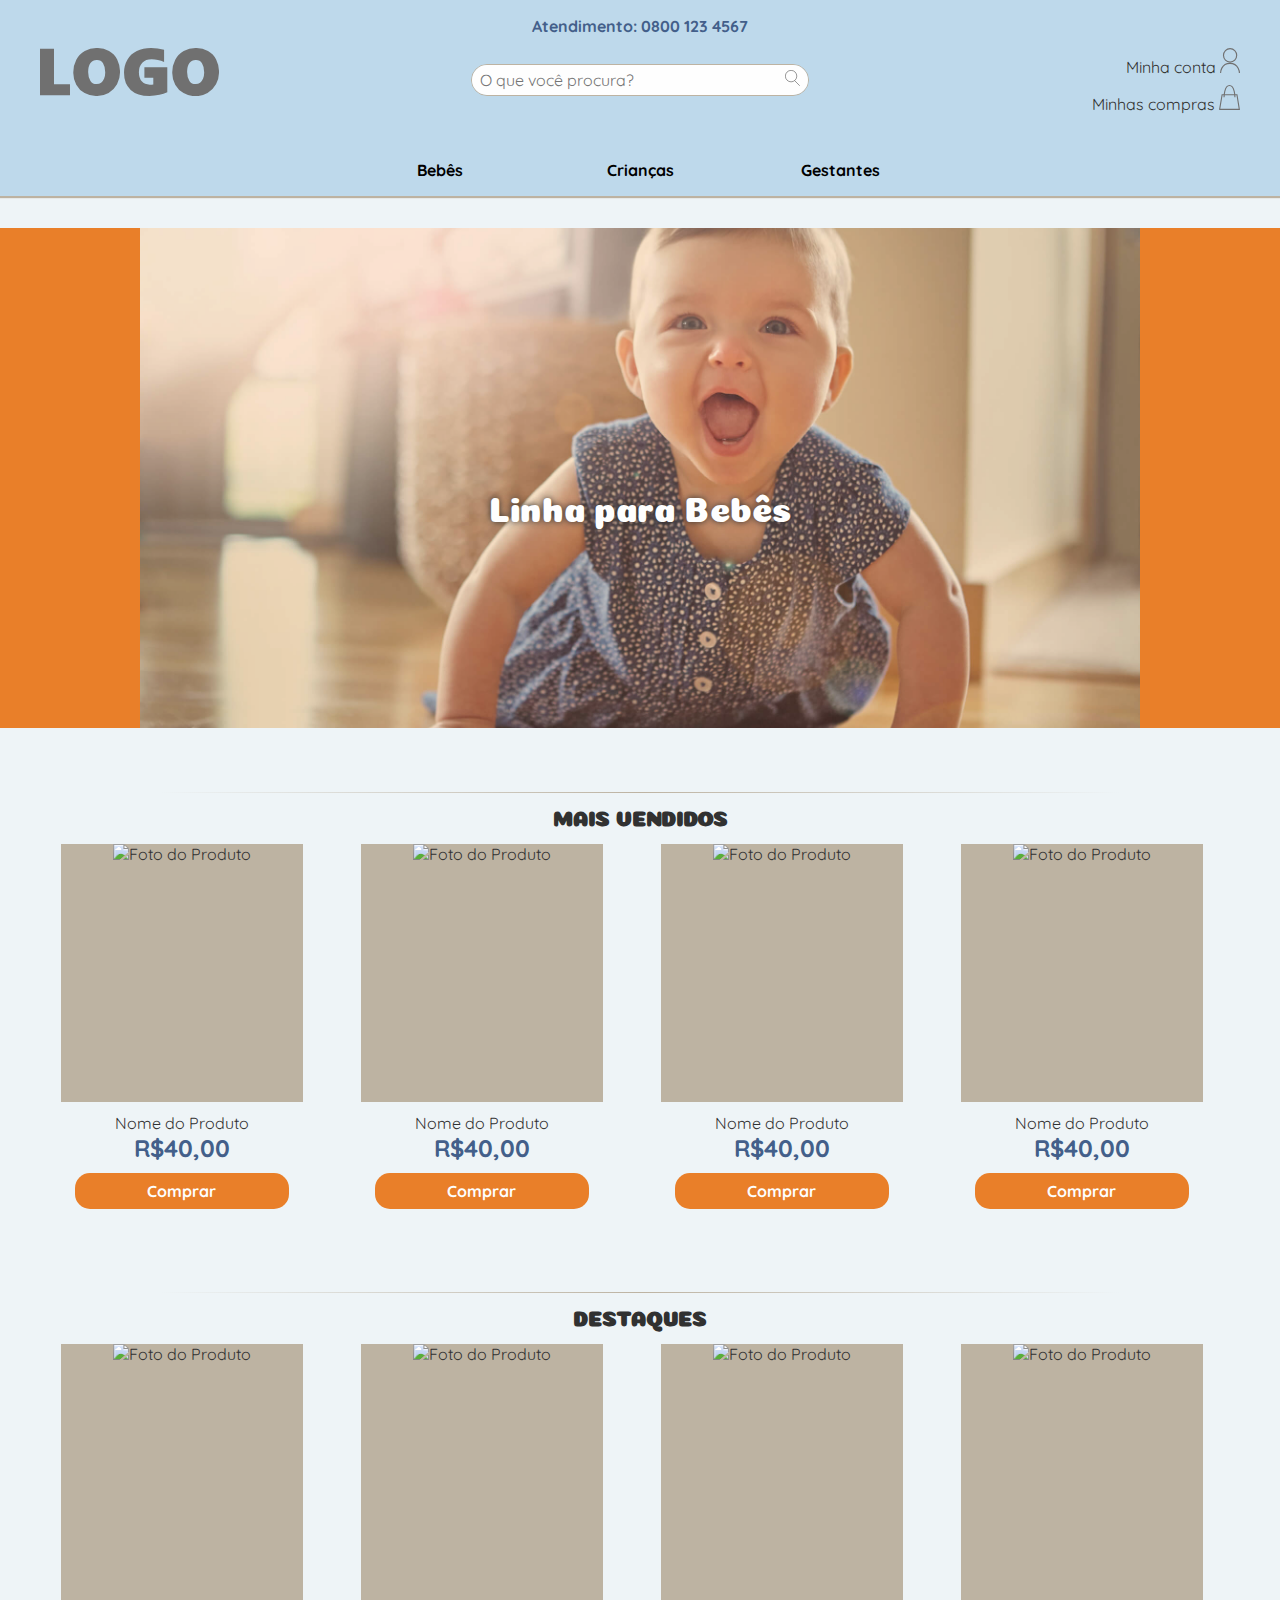
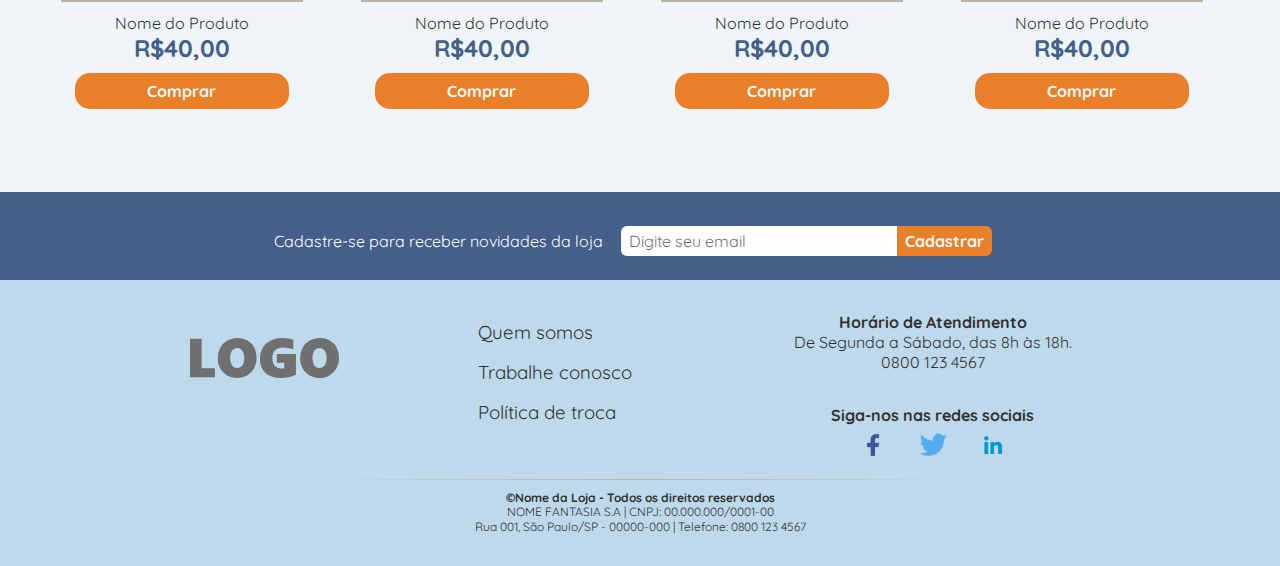
==== commit cdab25af: "Code to change banner content" ====
--- a/index.html
+++ b/index.html
@@ -101,11 +101,12 @@
     <main>
         <!-- Banner principal -->
         <div id="banner-main" role="banner">
-            <div>
-                <img id="banner-img" src="img/bebe1.jpg" alt="Imagem banner 1">
-            </div>
-            <a href="catalogo.html"><h2>Linha para Bebês</h2></a>
-            <p>&#9899; &#9898; &#9898;</p>
+            <a href="catalogo.html">
+                <div id="banner-img">
+                </div>
+                <h2 id="banner-title">Linha para Bebês</h2>
+            </a>
+            <p></p>
         </div>
         <!-- Seção dos produtos mais vendidos -->
         <section id="mais-vendidos" class="section-products">
@@ -330,5 +331,22 @@
     </footer>
     
     <script src="js/script.js"></script>
+    <script>
+        let banners = ['bebe1.jpg', 'crianca2.jpg', 'gestante1.jpg'];
+        let titles = ["Bebês", "Crianças", "Gestantes"];
+        let whiteDot = "&#9898;";
+        let blackDot = "&#9899;";
+        function changeBanner(i) {
+            setInterval( () => {
+                $("#banner-img")[0].style.backgroundImage = "url(./img/" + banners[i] + ")";
+                $("#banner-title")[0].innerText = "Linha para " + titles[i]
+                i++;
+                if (i >= banners.length) {
+                    i = 0
+                }
+            }, 4000);
+        }
+        changeBanner(1);
+    </script>
 </body>
 </html>--- a/css/index.css
+++ b/css/index.css
@@ -5,29 +5,25 @@
     position: relative;
     margin-top: 2rem;
     width: 100%;
-    background: url(../img/bebe1.jpg);
-    background-size: 100%;
-}
-
-#banner-main div {
-    max-width: 1000px;
-    overflow: hidden;
-    margin: auto;
     background: var(--color-emphasis);
-    box-shadow: 0 2px 3px var(--color-shadow);
 }
 
 #banner-img {
     vertical-align: top;
+    margin: auto;
     width: 100%;
-    height: auto;
+    opacity: 80%;
+    height: 45vw;
     max-width: 1000px;
     max-height: 500px;
     object-fit: cover;
-    opacity: 80%;
+    box-sizing: border-box;
+    background-size: 100%;
+    background-image: url(../img/bebe1.jpg);
+    background-position: 50% 50%;
 }
 
-#banner-main h2 {
+#banner-title {
     position: absolute;
     top: 50%;
     width: 100%;
@@ -63,6 +59,9 @@
     margin: 0 2rem;
 }
 
+/* Animação */
+
+
 @media only screen and (min-width: 600px) {
     #banner-main h2 {
         font-size: 26pt;
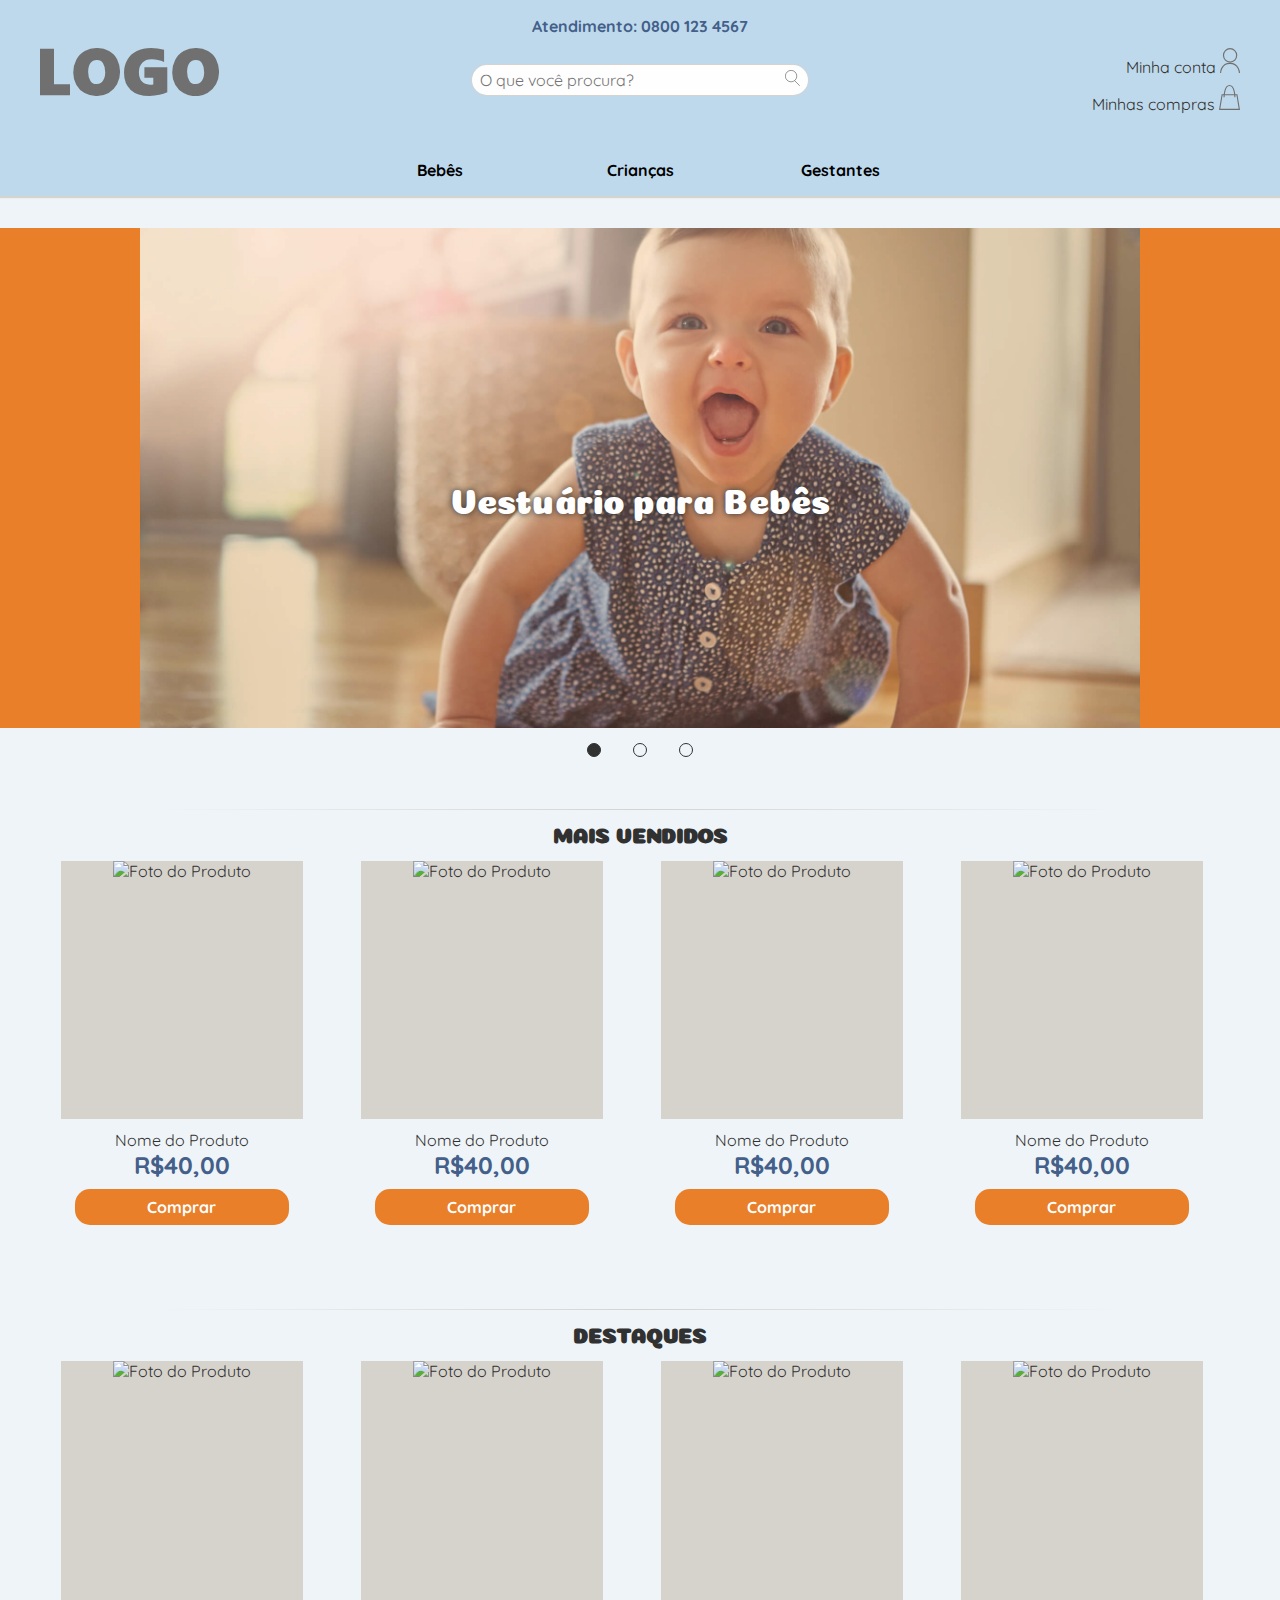
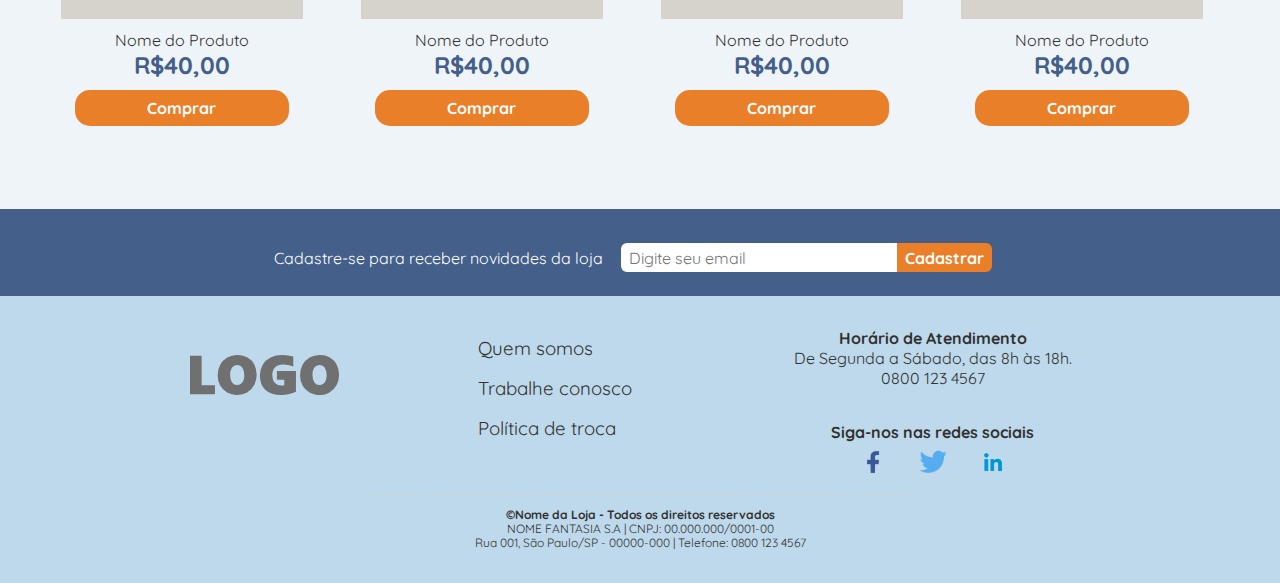
==== commit 7cf6d69f: "Change dots for the banner" ====
--- a/index.html
+++ b/index.html
@@ -102,11 +102,13 @@
         <!-- Banner principal -->
         <div id="banner-main" role="banner">
             <a href="catalogo.html">
-                <div id="banner-img">
-                </div>
-                <h2 id="banner-title">Linha para Bebês</h2>
+                <div id="banner-img"></div>
+                <h2 id="banner-title">Vestuário para Bebês</h2>
+                <div id="screen"></div>
             </a>
-            <p></p>
+        </div>
+        <div id="banner-dots">
+            <span class="dot current"></span><span class="dot"></span><span class="dot"></span>
         </div>
         <!-- Seção dos produtos mais vendidos -->
         <section id="mais-vendidos" class="section-products">
@@ -339,7 +341,14 @@
         function changeBanner(i) {
             setInterval( () => {
                 $("#banner-img")[0].style.backgroundImage = "url(./img/" + banners[i] + ")";
-                $("#banner-title")[0].innerText = "Linha para " + titles[i]
+                $("#banner-title")[0].innerText = "Vestuário para " + titles[i];
+                for (let j = 0; j <  banners.length; j++) {
+                    if (j === i) {
+                        $(".dot")[j].classList.add("current");
+                    } else {
+                        $(".dot")[j].classList.remove("current");
+                    }
+                }
                 i++;
                 if (i >= banners.length) {
                     i = 0
--- a/css/index.css
+++ b/css/index.css
@@ -3,9 +3,9 @@
 /* Conteudo principal */
 #banner-main {
     position: relative;
-    margin-top: 2rem;
+    margin: 2rem 0 .8rem;
     width: 100%;
-    background: var(--color-emphasis);
+    background-color: var(--color-emphasis);
 }
 
 #banner-img {
@@ -34,11 +34,21 @@
     text-shadow: 0 0 7px var(--color-font);
 }
 
-#banner-main p {
-    padding-top: 1rem;
-    font-size: 10pt;
+#banner-dots {
     text-align: center;
-    background: var(--color-bg)
+}
+
+.dot {
+    display: inline-block;
+    margin: 0 1rem;
+    width: 12px;
+    height: 12px;
+    border-radius: 50%;
+    border: 1px solid var(--color-font);
+}
+
+.current {
+    background: var(--color-font);
 }
 
 .section-products {
@@ -59,9 +69,6 @@
     margin: 0 2rem;
 }
 
-/* Animação */
-
-
 @media only screen and (min-width: 600px) {
     #banner-main h2 {
         font-size: 26pt;
--- a/css/style.css
+++ b/css/style.css
@@ -53,7 +53,12 @@
 }
 
 .btn:hover {
-    opacity: 80%;
+    background: var(--color-hover);
+}
+
+.btn:active {
+    background: var(--color-pressed);
+    transform: translate(1px, 1px);
 }
 
 .price {
@@ -89,7 +94,7 @@
     width: 100%;
     top: 0;
     z-index: 1;
-    background: var(--color-primary);
+    background: var(--color-light);
     box-shadow: 0 2px 1px var(--color-shadow);
 }
 
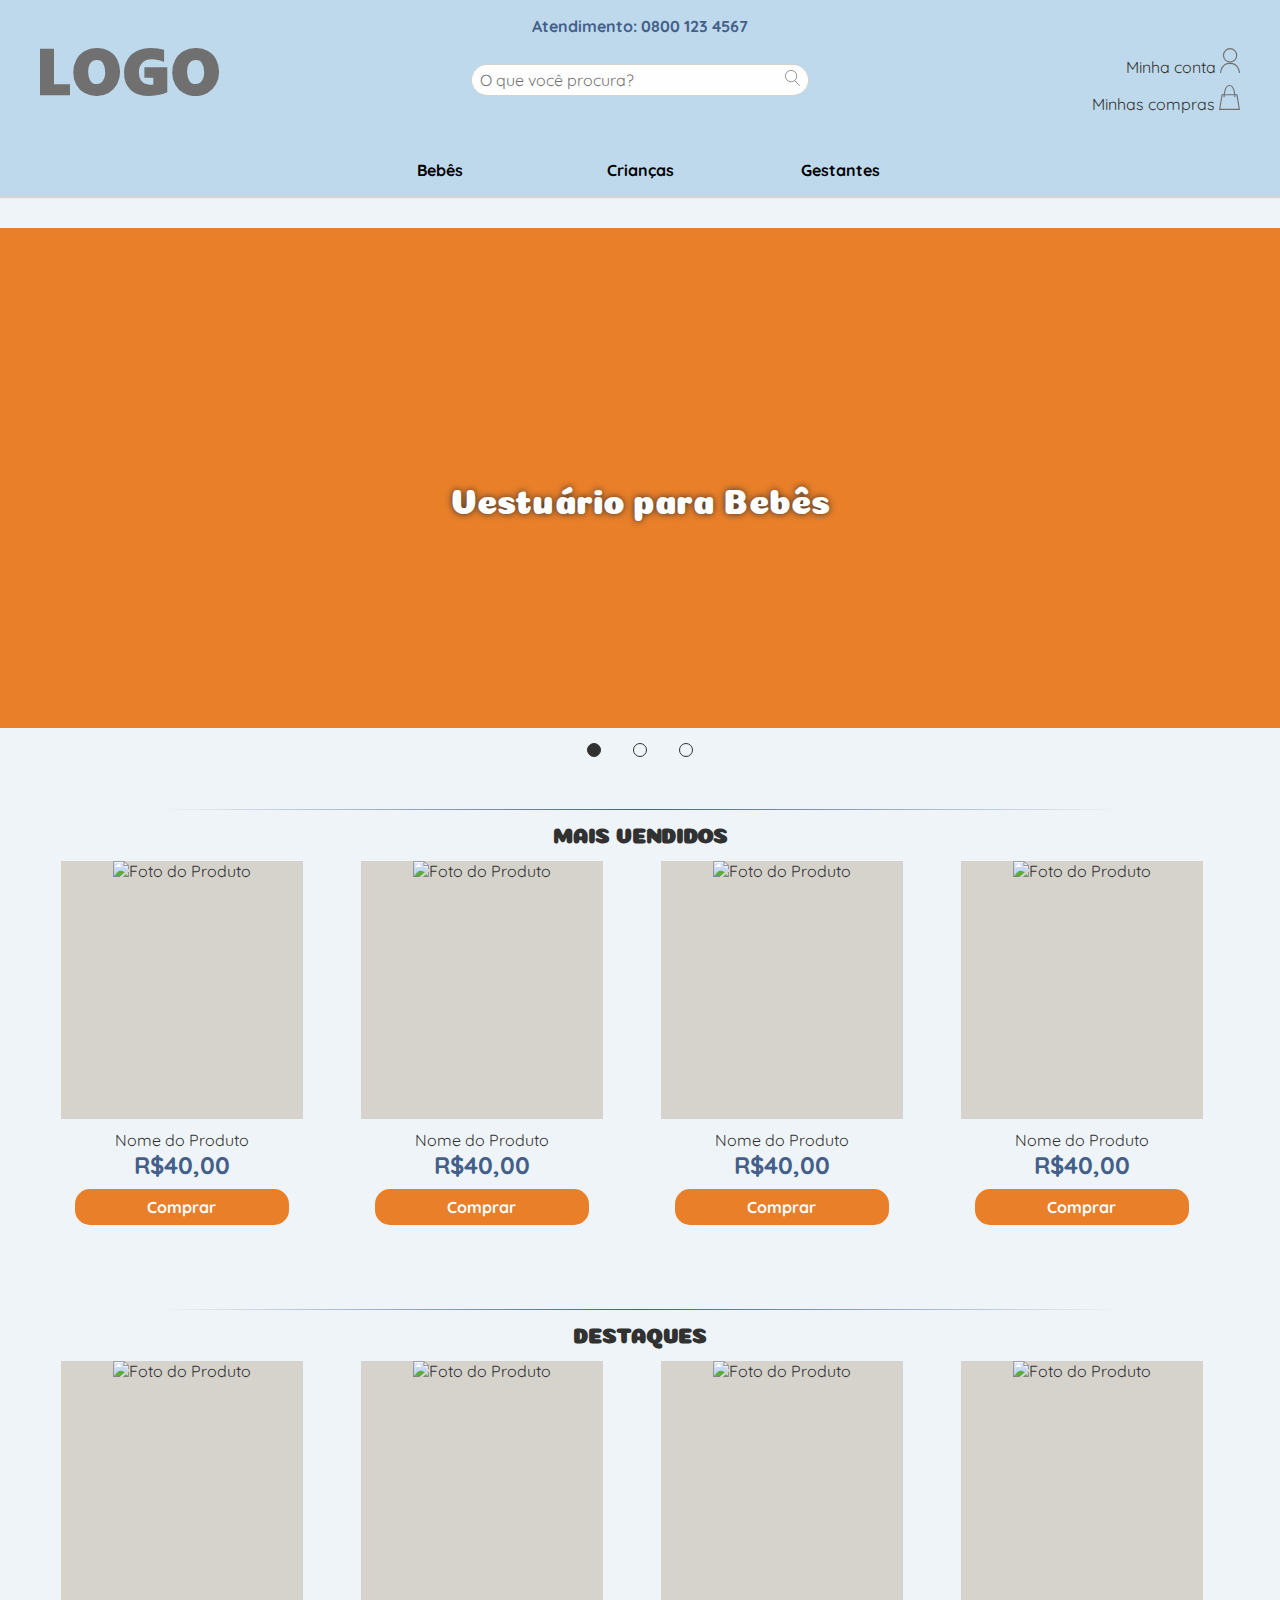
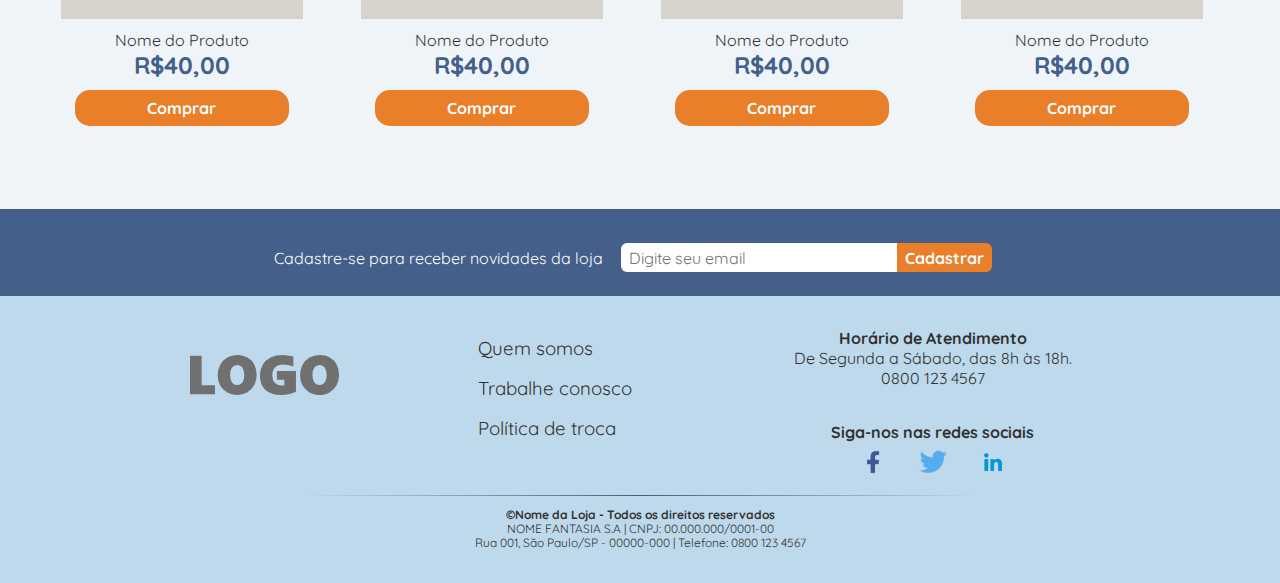
==== commit 43606707: "Add fadeIn and fadeOut to banner img" ====
--- a/index.html
+++ b/index.html
@@ -100,11 +100,11 @@
     <!-- Conteúdo da página principal -->
     <main>
         <!-- Banner principal -->
-        <div id="banner-main" role="banner">
+        <div id="banner" role="banner">
             <a href="catalogo.html">
                 <div id="banner-img"></div>
                 <h2 id="banner-title">Vestuário para Bebês</h2>
-                <div id="screen"></div>
+                <div id="banner-filter"></div>
             </a>
         </div>
         <div id="banner-dots">
@@ -334,25 +334,29 @@
     
     <script src="js/script.js"></script>
     <script>
-        let banners = ['bebe1.jpg', 'crianca2.jpg', 'gestante1.jpg'];
+        let banners = ['bebe.jpg', 'crianca.jpg', 'gestante.jpg'];
         let titles = ["Bebês", "Crianças", "Gestantes"];
-        let whiteDot = "&#9898;";
-        let blackDot = "&#9899;";
+        
         function changeBanner(i) {
+
             setInterval( () => {
-                $("#banner-img")[0].style.backgroundImage = "url(./img/" + banners[i] + ")";
-                $("#banner-title")[0].innerText = "Vestuário para " + titles[i];
-                for (let j = 0; j <  banners.length; j++) {
-                    if (j === i) {
-                        $(".dot")[j].classList.add("current");
-                    } else {
-                        $(".dot")[j].classList.remove("current");
+                $("#banner-img")[0].style.filter = "brightness(5%)";
+                setTimeout( () => {
+                    $("#banner-img")[0].style.backgroundImage = "url(./img/" + banners[i] + ")";
+                    $("#banner-title")[0].innerText = "Vestuário para " + titles[i];
+                    for (let j = 0; j <  banners.length; j++) {
+                        if (j === i) {
+                            $(".dot")[j].classList.add("current");
+                        } else {
+                            $(".dot")[j].classList.remove("current");
+                        }
                     }
-                }
-                i++;
-                if (i >= banners.length) {
-                    i = 0
-                }
+                    $("#banner-img")[0].style.filter = "brightness(100%)";
+                    i++;
+                    if (i >= banners.length) {
+                        i = 0;
+                    }
+                }, 600);
             }, 4000);
         }
         changeBanner(1);
--- a/css/index.css
+++ b/css/index.css
@@ -1,7 +1,7 @@
 @import "variables.css";
 
 /* Conteudo principal */
-#banner-main {
+#banner {
     position: relative;
     margin: 2rem 0 .8rem;
     width: 100%;
@@ -19,8 +19,10 @@
     object-fit: cover;
     box-sizing: border-box;
     background-size: 100%;
-    background-image: url(../img/bebe1.jpg);
+    background-image: url(../img/bebe.jpg);
     background-position: 50% 50%;
+    filter: brightness(100%);
+    transition: filter .4s ease-in;
 }
 
 #banner-title {
@@ -70,7 +72,7 @@
 }
 
 @media only screen and (min-width: 600px) {
-    #banner-main h2 {
+    #banner h2 {
         font-size: 26pt;
     }
 
--- a/css/style.css
+++ b/css/style.css
@@ -30,7 +30,7 @@
     height: 1px;
     width: 75%;
     margin: .7rem auto;
-    background: linear-gradient(to right, rgba(0,0,0,0), var(--color-shadow), rgba(0,0,0,0));
+    background: linear-gradient(to right, rgba(0,0,0,0), var(--color-dark), rgba(0,0,0,0));
 }
 
 button {
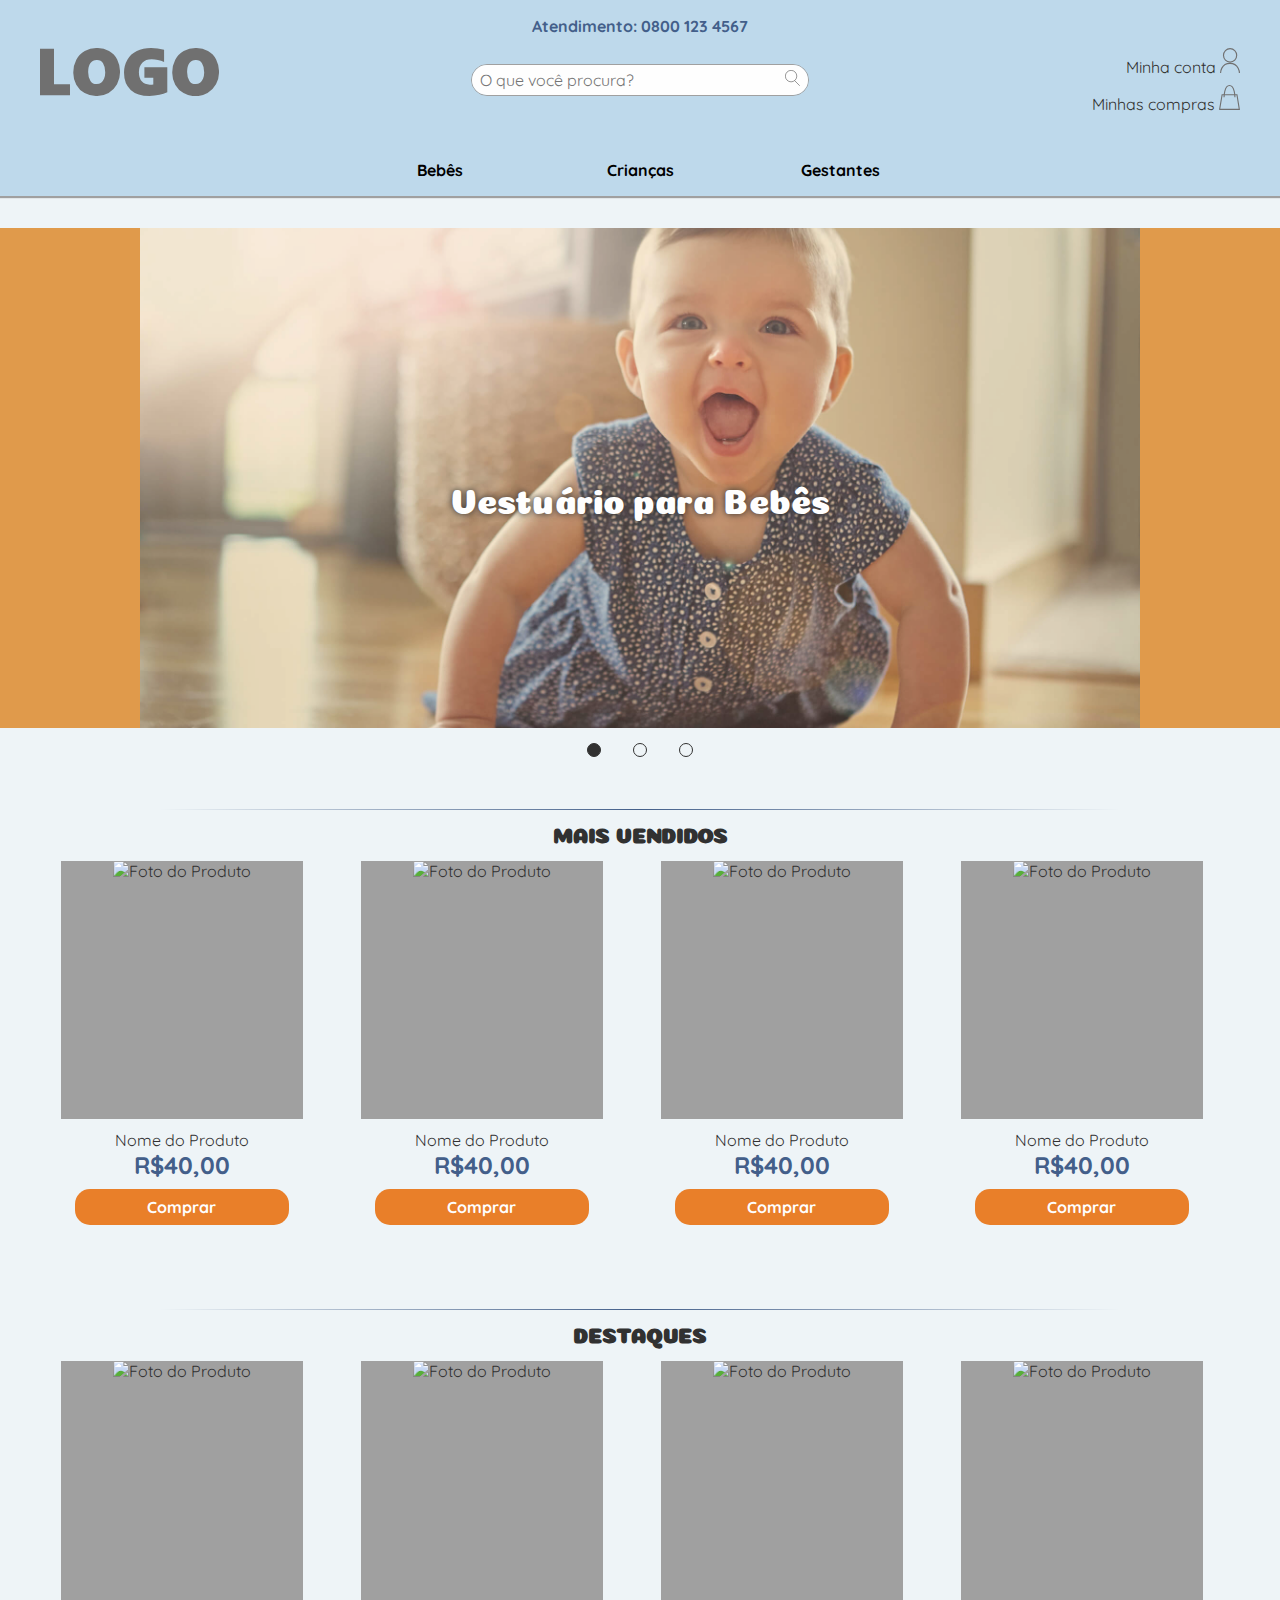
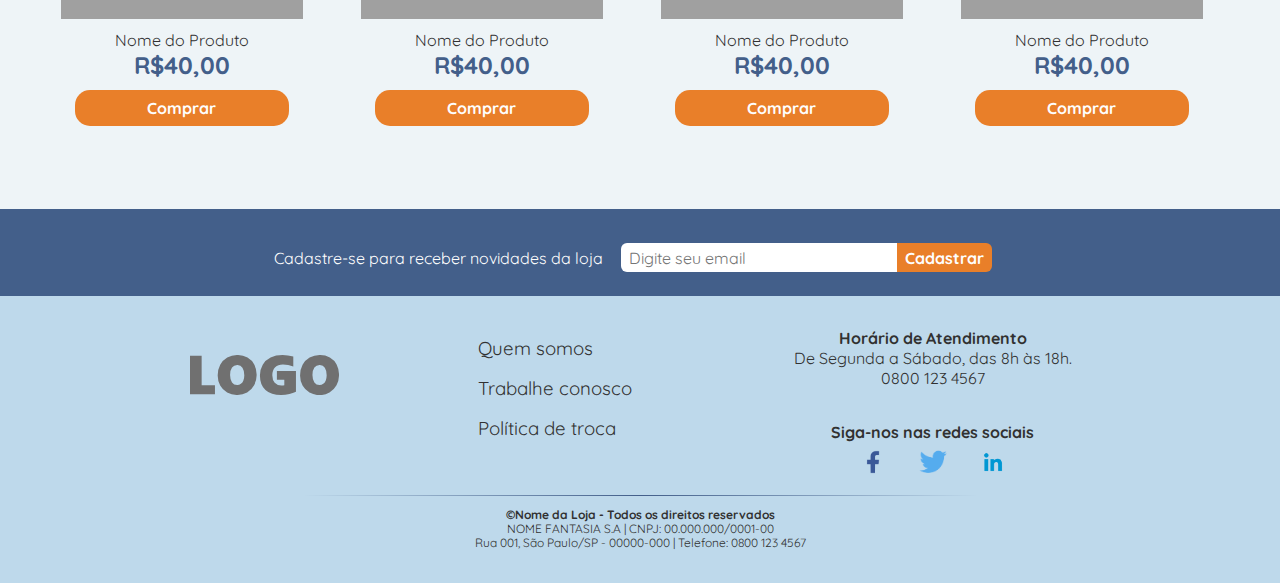
==== commit e7f00ca9: "Adjust the code and change variable color" ====
--- a/index.html
+++ b/index.html
@@ -338,7 +338,6 @@
         let titles = ["Bebês", "Crianças", "Gestantes"];
         
         function changeBanner(i) {
-
             setInterval( () => {
                 $("#banner-img")[0].style.filter = "brightness(5%)";
                 setTimeout( () => {
@@ -359,6 +358,7 @@
                 }, 600);
             }, 4000);
         }
+
         changeBanner(1);
     </script>
 </body>
--- a/css/index.css
+++ b/css/index.css
@@ -5,7 +5,7 @@
     position: relative;
     margin: 2rem 0 .8rem;
     width: 100%;
-    background-color: var(--color-emphasis);
+    background-color: var(--color-hover);
 }
 
 #banner-img {
